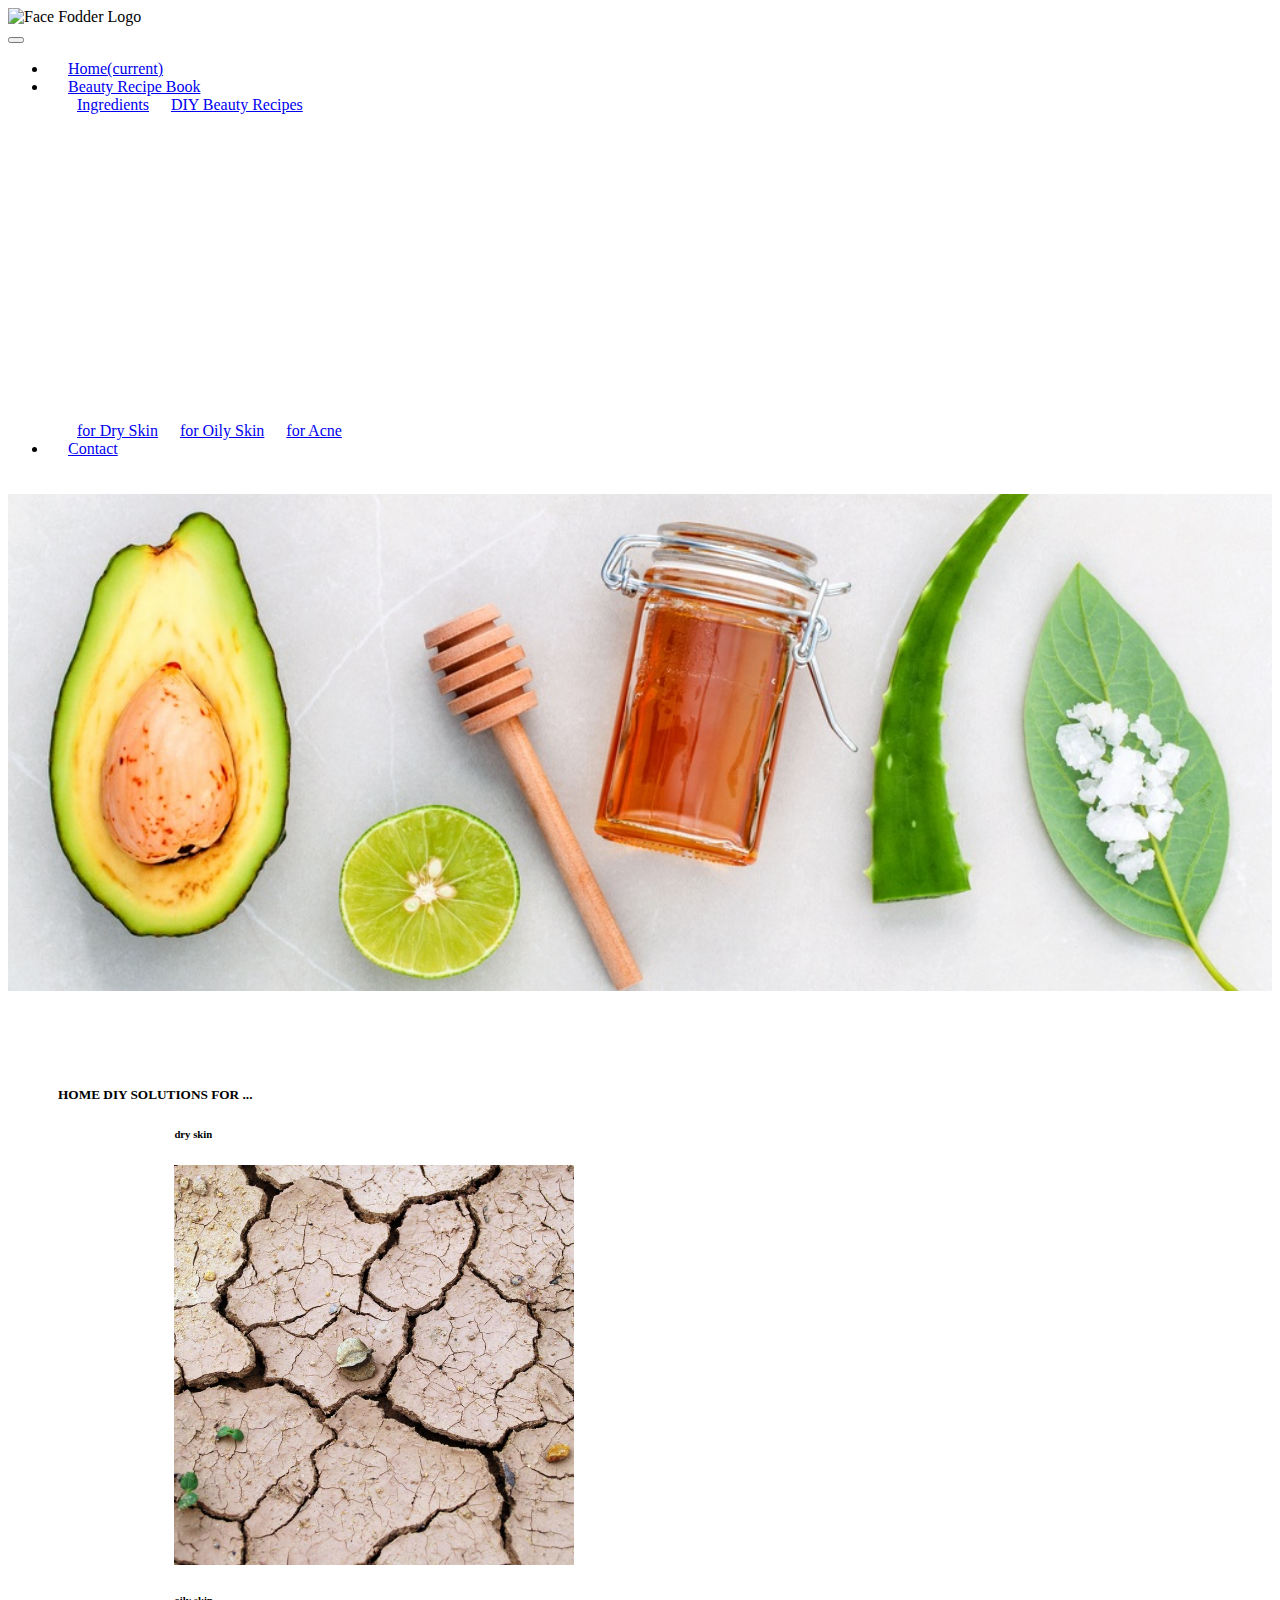
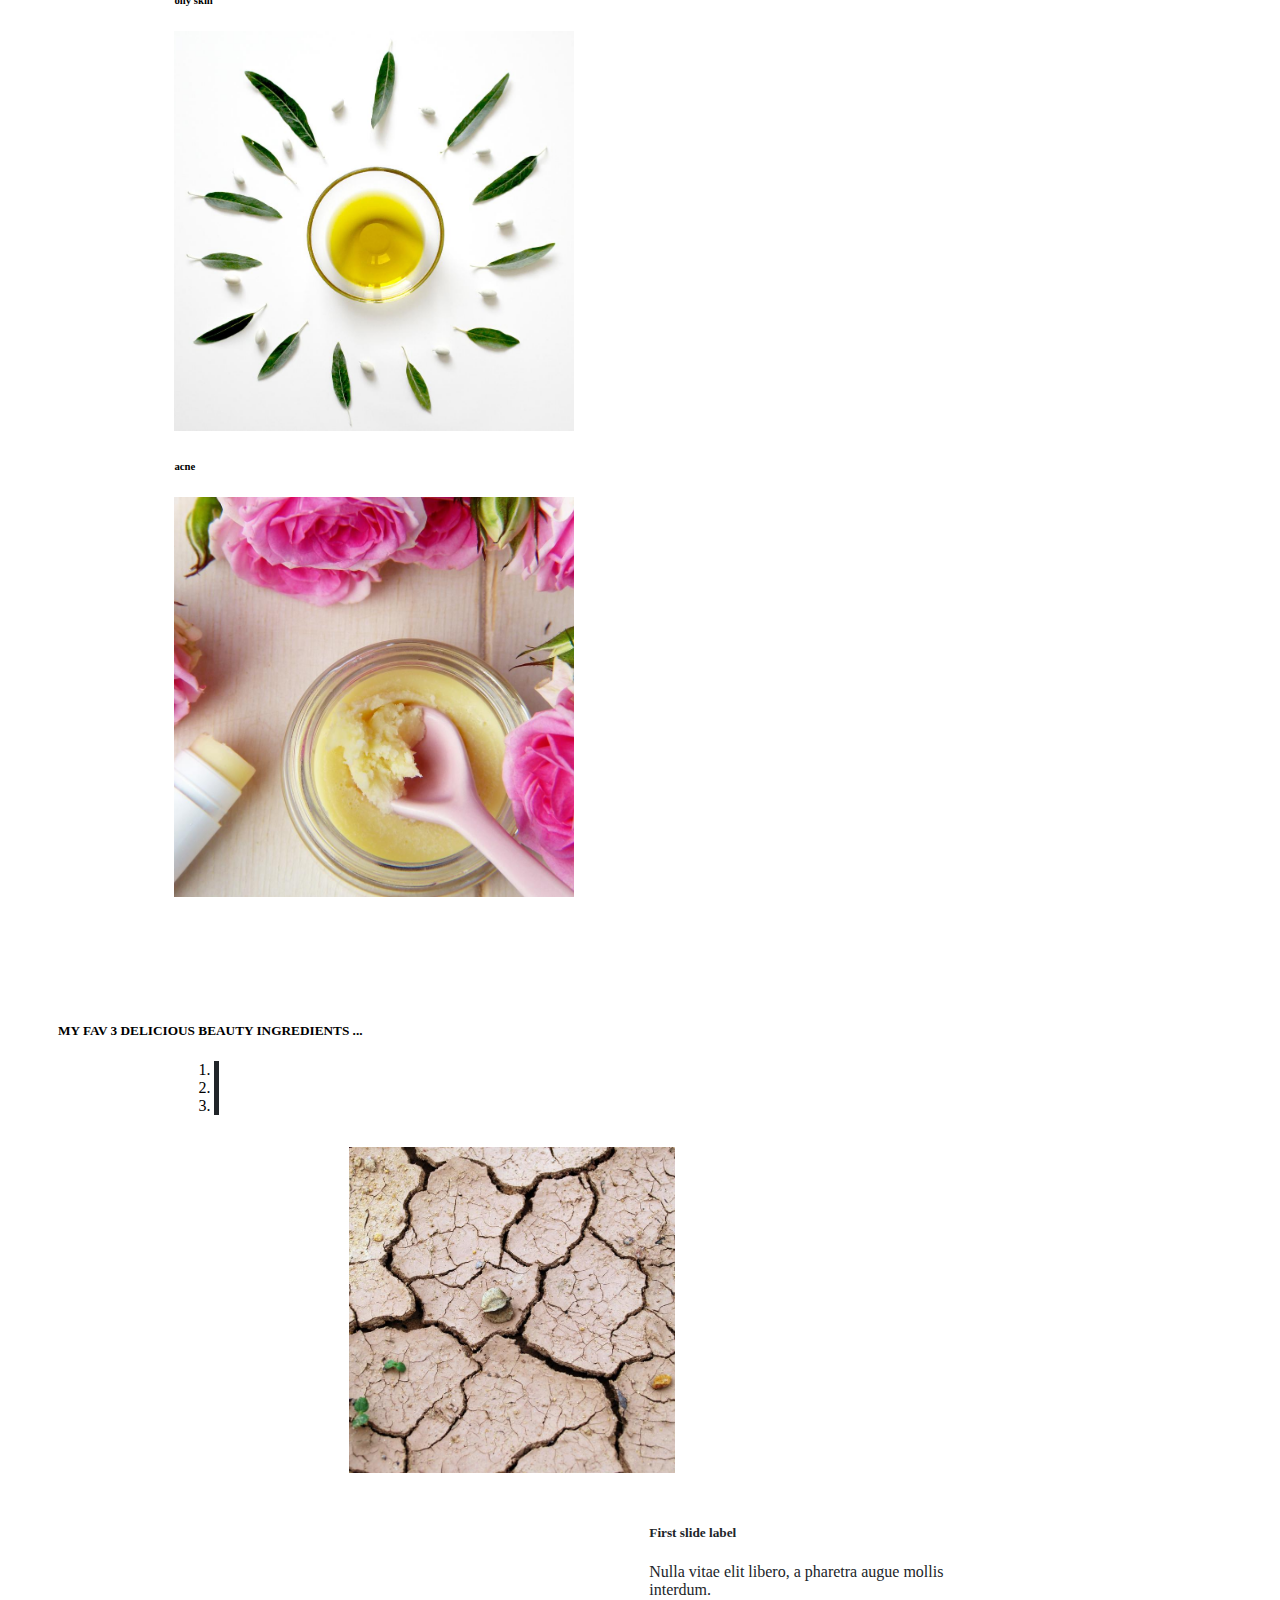
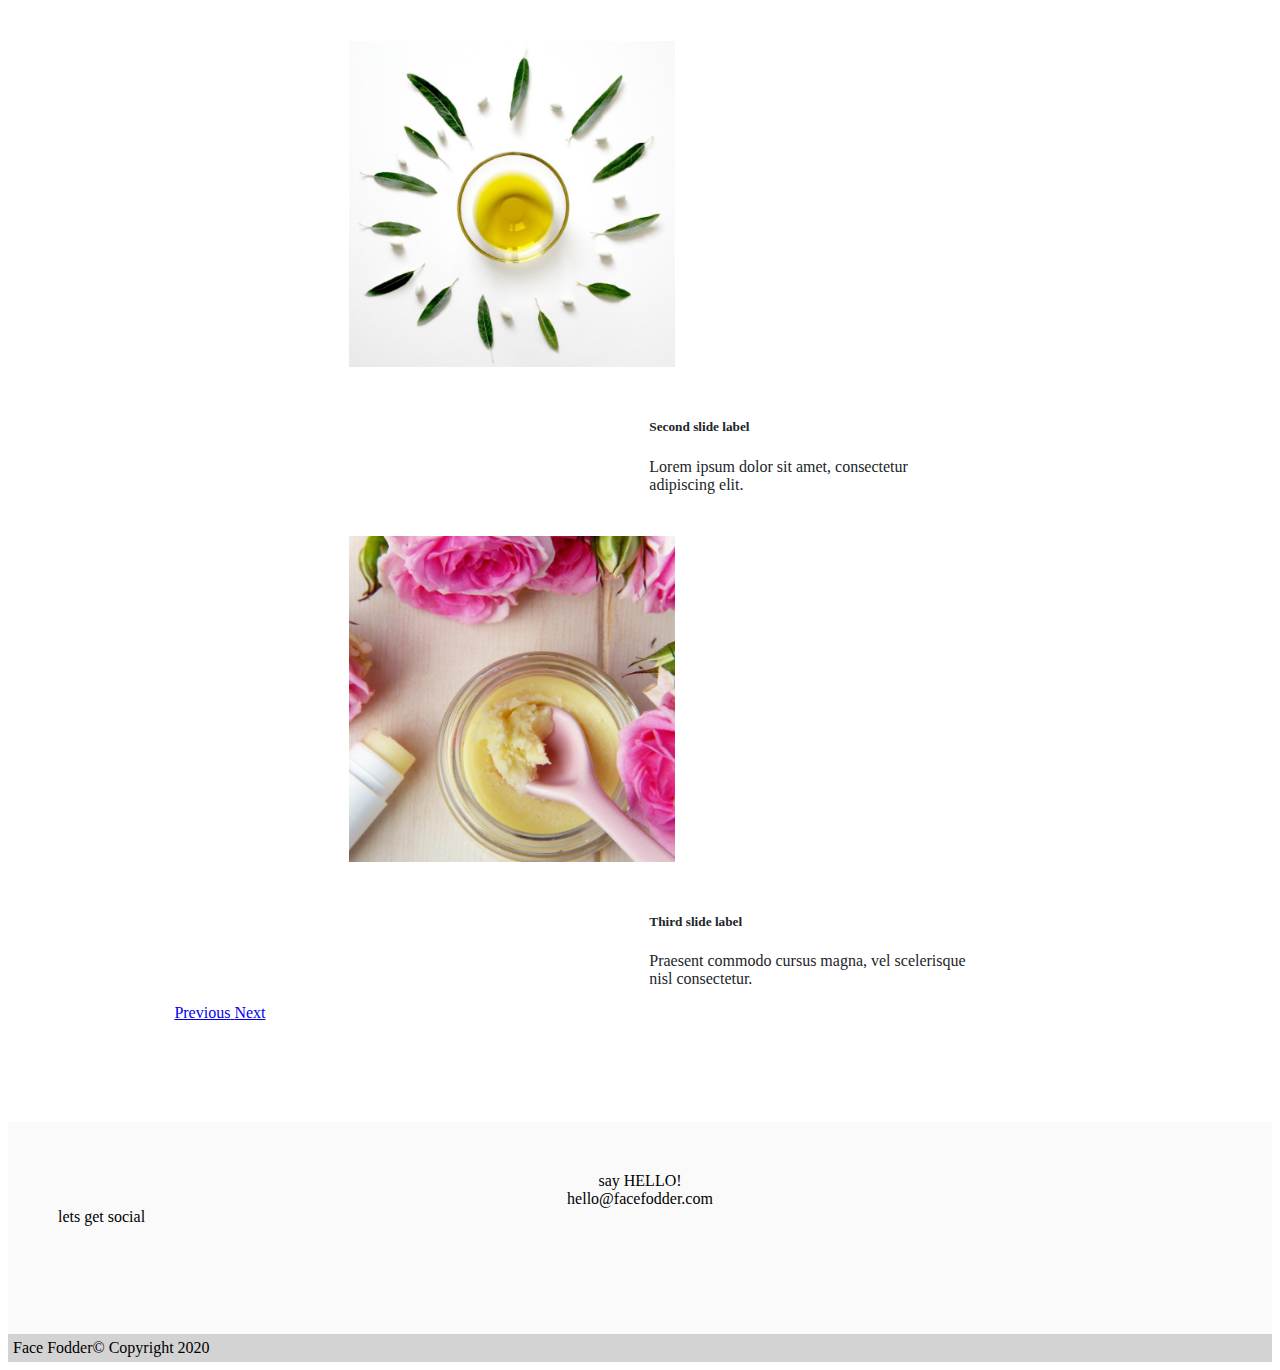
==== index.html @ d67a02cd "fix: Layout of footer." ====
<!DOCTYPE html>
<html lang="en">

<head>
	<meta charset="UTF-8" />
	<meta name="viewport" content="width=device-width, initial-scale=1.0" />
	<link rel="stylesheet" href="https://stackpath.bootstrapcdn.com/bootstrap/4.5.0/css/bootstrap.min.css"
		integrity="sha384-9aIt2nRpC12Uk9gS9baDl411NQApFmC26EwAOH8WgZl5MYYxFfc+NcPb1dKGj7Sk" crossorigin="anonymous" />
	<script src="https://code.jquery.com/jquery-3.5.1.slim.min.js"
		integrity="sha384-DfXdz2htPH0lsSSs5nCTpuj/zy4C+OGpamoFVy38MVBnE+IbbVYUew+OrCXaRkfj" crossorigin="anonymous">
	</script>
	<script src="https://cdn.jsdelivr.net/npm/popper.js@1.16.1/dist/umd/popper.min.js"
		integrity="sha384-9/reFTGAW83EW2RDu2S0VKaIzap3H66lZH81PoYlFhbGU+6BZp6G7niu735Sk7lN" crossorigin="anonymous">
	</script>
	<script src="https://stackpath.bootstrapcdn.com/bootstrap/4.5.2/js/bootstrap.min.js"
		integrity="sha384-B4gt1jrGC7Jh4AgTPSdUtOBvfO8shuf57BaghqFfPlYxofvL8/KUEfYiJOMMV+rV" crossorigin="anonymous">
	</script>
	<script src="https://kit.fontawesome.com/865efbed95.js" crossorigin="anonymous"></script>
	<link rel="stylesheet" href="assets/css/style.css" />
	<title>Face Fodder</title>
</head>

<body>
	<header class="container-fluid">
		<div class="logo-container">
			<img
          src="assets/img/facefodderlogo.png"
          href="#"
          class="rounded mx-auto d-block logo-img"
          alt="Face Fodder Logo"
        />
      </div>
			<nav class="navbar navbar-expand-md sticky-top navbar-light">
				<button
          class="navbar-toggler"
          type="button"
          data-toggle="collapse"
          data-target="#navbarSupportedContent"
          aria-controls="navbarSupportedContent"
          aria-expanded="false"
          aria-label="Toggle navigation"
        >
          <span class="navbar-toggler-icon"></span>
        </button>
				<div class="collapse navbar-collapse justify-content-center" id="navbarSupportedContent">
					<ul class="navbar-nav">
						<li class="nav-item active">
							<a class="nav-link" href="#">Home<span class="sr-only">(current)</span></a>
						</li>
						<li class="nav-item dropdown">
							<a class="nav-link dropdown-toggle" href="#" id="navbarDropdown" role="button"
								data-toggle="dropdown" aria-haspopup="true" aria-expanded="false">Beauty Recipe Book </a>
							<div class="dropdown-menu dropright" aria-labelledby="navbarDropdown">
								<a class="dropdown-item" href="#">Ingredients</a>
								<a class="dropdown-item dropdown-toggle" href="#" id="navbarDropdownL2" role="button"
									data-toggle="dropdown" aria-haspopup="true" aria-expanded="false">DIY Beauty Recipes </a>
								<div class="dropdown-menu dropdownl2" aria-labelledby="navbarDropdown">
									<a class="dropdown-item" href="#">for Dry Skin</a>
									<a class="dropdown-item" href="#">for Oily Skin</a>
									<a class="dropdown-item" href="#">for Acne</a>
								</div>
							</div>
						</li>
						<li class="nav-item">
							<a class="nav-link" href="#">Contact</a>
						</li>
					</ul>
				</div>
			</nav>
	</header>
	<section class="container-fluid hero-image-container">
        <img src="assets/img/Alternative-skin-care-and-scrub-fresh-avocado-leaves-sea-salt-oils-lime-and-honey-on-marble-background.png" class="img-fluid" alt="Alternative skin care and scrub fresh avocado leaves sea salt oils lime and honey on marble background">
    </section>
    <section class="container-fluid home-diy-container">
        <h5 class="text-center">HOME DIY SOLUTIONS FOR ...</h5>
        <div class="container-fluid home-diy-solution-images row">
            <div class="col-md-4 text-center">
                <h6>dry skin</h6>
                <img src="assets/img/dry-skin.png" class="img-fluid" alt="dry skin">
            </div>
            <div class="col-md-4 text-center">
                <h6>oily skin</h6>
                <img src="assets/img/oily-skin.png" class="img-fluid" alt="oily skin">
            </div>
            <div class="col-md-4 text-center">
                <h6>acne</h6>
                <img src="assets/img/acne-skin.png" class="img-fluid" alt="acne">
            </div>
        </div>
    </section>
    <section class="container-fluid carousel-container">
        <h5 class="text-center">MY FAV 3 DELICIOUS BEAUTY INGREDIENTS ...</h5>
		<div id="carouselExampleCaptions" class="carousel carousel-content-container slide" data-ride="carousel">
			<ol class="carousel-indicators">
				<li data-target="#carouselExampleCaptions" data-slide-to="0" class="active"></li>
				<li data-target="#carouselExampleCaptions" data-slide-to="1"></li>
				<li data-target="#carouselExampleCaptions" data-slide-to="2"></li>
			</ol>
			<div class="carousel-inner">
				<div class="carousel-item active">
					<img src="assets/img/dry-skin.png" class="carousel-image d-block" alt="...">
					<div class="carousel-caption d-none d-md-block">
						<h5>First slide label</h5>
						<p>Nulla vitae elit libero, a pharetra augue mollis interdum.</p>
					</div>
				</div>
				<div class="carousel-item">
					<img src="assets/img/oily-skin.png" class="carousel-image d-block" alt="...">
					<div class="carousel-caption d-none d-md-block">
						<h5>Second slide label</h5>
						<p>Lorem ipsum dolor sit amet, consectetur adipiscing elit.</p>
					</div>
				</div>
				<div class="carousel-item">
					<img src="assets/img/acne-skin.png" class="carousel-image d-block" alt="...">
					<div class="carousel-caption d-none d-md-block">
						<h5>Third slide label</h5>
						<p>Praesent commodo cursus magna, vel scelerisque nisl consectetur.</p>
					</div>
				</div>
			</div>
			<a class="carousel-control-prev" href="#carouselExampleCaptions" role="button" data-slide="prev">
				<span class="carousel-control-prev-icon" aria-hidden="true"></span>
				<span class="sr-only">Previous</span>
			</a>
			<a class="carousel-control-next" href="#carouselExampleCaptions" role="button" data-slide="next">
				<span class="carousel-control-next-icon" aria-hidden="true"></span>
				<span class="sr-only">Next</span>
			</a>
		</div>
    </section>
    <section class="container-fluid sub-footer-container d-flex justify-content-around">
    	<div class="container-fluid row text-center">
        	<div class="col-sm-6 justify-content-around" id="footer-email">
				<h7>say HELLO!</h7>
				<h7>hello@facefodder.com</h7>
			</div>
			<div class="col-sm-6 d-flex justify-content-around text-center">
				<div class="container row">
					<div class="col-12">
						<h7>lets get social</h7>
					</div>
					<div class="col-12">
						<span><i class="fab fa-facebook-square"></i></span>
						<span><i class="fab fa-instagram-square"></i></span>
						<span><i class="fab fa-youtube-square"></i></span>
						<span><i class="fab fa-twitter-square"></i></span>
					</div>
				</div>
			</div>
        </div>
    </section>
	<footer class="container-fluid d-flex justify-content-around">
		<div class="container-fluid text-center">		
				<h7>Face Fodder© Copyright 2020</h7>
		</div>
	</footer>
</body>
</html>
---- assets/css/style.css ----
/* --------------------------------- Reusable styling */


/* --------------------------------- Nav styling */
.logo-img {
  width: 200px;
  height: 200px;
}

.nav-item {
  padding: 0 20px;
}

.dropdown-menu {
  border: 0;
}

.dropdown-item {
  padding: 9px 9px;
}

.dropdownl2 {
  margin-top: 26% !important;
}

@media (max-width: 767px) {
  .logo-container {
    float: right;
    margin-right: 33%;
  }

  .navbar-light .navbar-toggler {
    border: 0;
    margin-top: 150px;
  }

  .navbar-nav .dropdown-menu {
    position: absolute;
  }
}

@media (max-width: 576px) {
  .logo-container {
    float: right;
    margin-right: 20%;
  }
}

/* --------------------------------- Hero image section styling */

.img-fluid {
    width: 100%;
}

.hero-image-container {
    padding-top: 20px;
    padding-bottom: 20px;
}

@media (max-width: 576px) {
    .home-diy-solution-images {
        margin-left: 0!important;
        margin-right: 0!important;
    }
}

/* --------------------------------- Home DIY solution section styling */

.home-diy-container {
    padding: 50px;
}

.home-diy-solution-images {
    width: fit-content;
    margin-left: 10%;
    margin-right: 10%;
}

/* --------------------------------- Carousel section styling */

.carousel-container {
    padding: 50px;
}

.carousel-content-container {
    width: 80%;
    margin-left: 10%;
}

.carousel-inner {
    width: 70%;
    margin-left: 16%;
}

.carousel-control-prev-icon {
    background-image: url("data:image/svg+xml,%3csvg xmlns='http://www.w3.org/2000/svg' fill='%23212529' width='8' height='8' viewBox='0 0 8 8'%3e%3cpath d='M5.25 0l-4 4 4 4 1.5-1.5L4.25 4l2.5-2.5L5.25 0z'/%3e%3c/svg%3e");
}

.carousel-control-next-icon {
    background-image: url("data:image/svg+xml,%3csvg xmlns='http://www.w3.org/2000/svg' fill='%23212529' width='8' height='8' viewBox='0 0 8 8'%3e%3cpath d='M2.75 0l-1.5 1.5L3.75 4l-2.5 2.5L2.75 8l4-4-4-4z'/%3e%3c/svg%3e");
}

.carousel-indicators {
    margin-bottom: 6px;
}

.carousel-indicators li {
    width: 5px;
}

.carousel-image {
    padding: 4%;
    width: 50%;
}

.carousel-caption {
    color: #212529;
    left: auto;
    margin-left: 50%;
    right: 5%;
    text-align: left;
    top: 20%;
}

.carousel-indicators li {
    background-color: #212529;
}

@media (max-width: 767px) {

    .carousel-content-container {
        width: 90%;
        margin-left: 4%;
    }

    .carousel-indicators {
        margin-bottom: 3px;
    }

    .carousel-indicators li {
        border: 0;
    }

    .carousel-caption {
        display: none;
    }

    .carousel-image {
        width: 100%!important;
        padding: 5%!important;
    }

}

/* --------------------------------- Sub footer styling */

.sub-footer-container {
        background: #fafafa;
        padding: 50px;
        margin-top: 50px;
}

#footer-email {
  display: grid;
  text-align: center;
}

.fab {
    font-size: 50px;
    margin: 3px;
    }

/* --------------------------------- Footer styling */

footer {
    background: lightgray;
    padding: 5px;
}
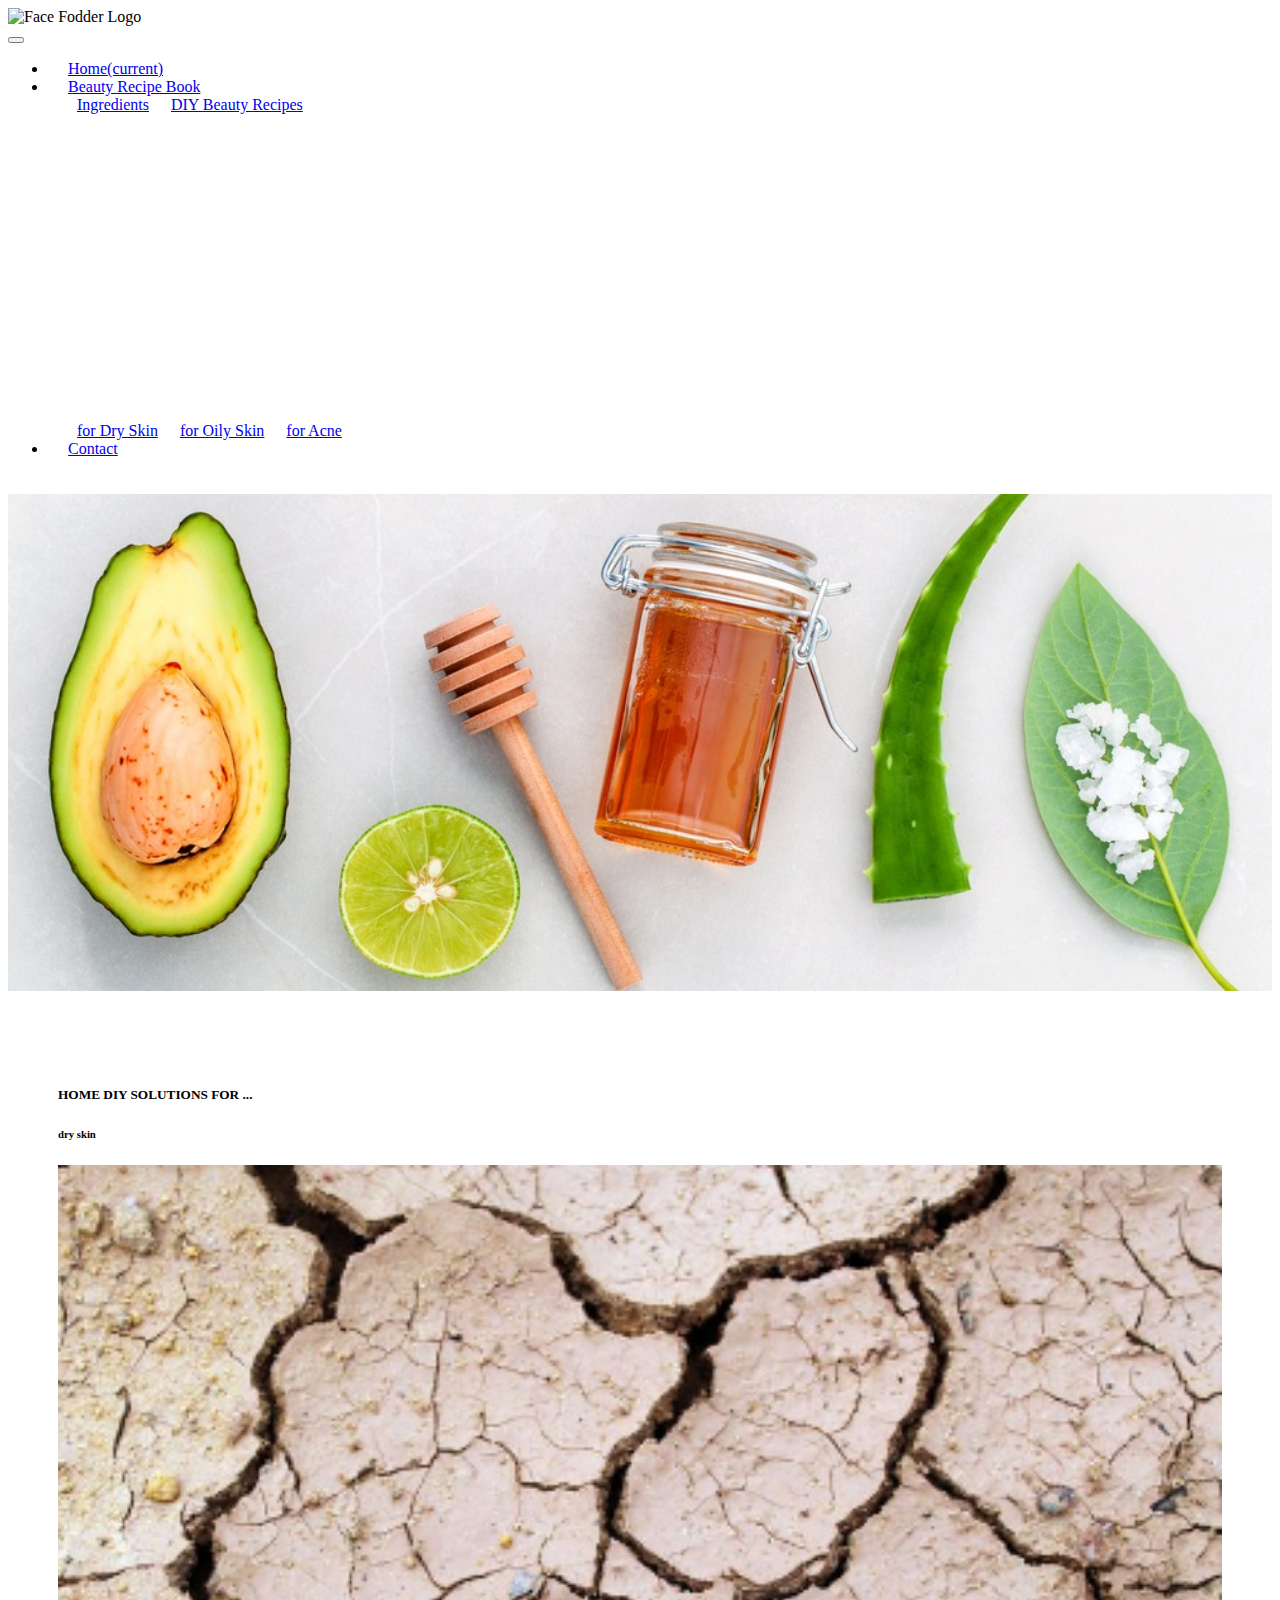
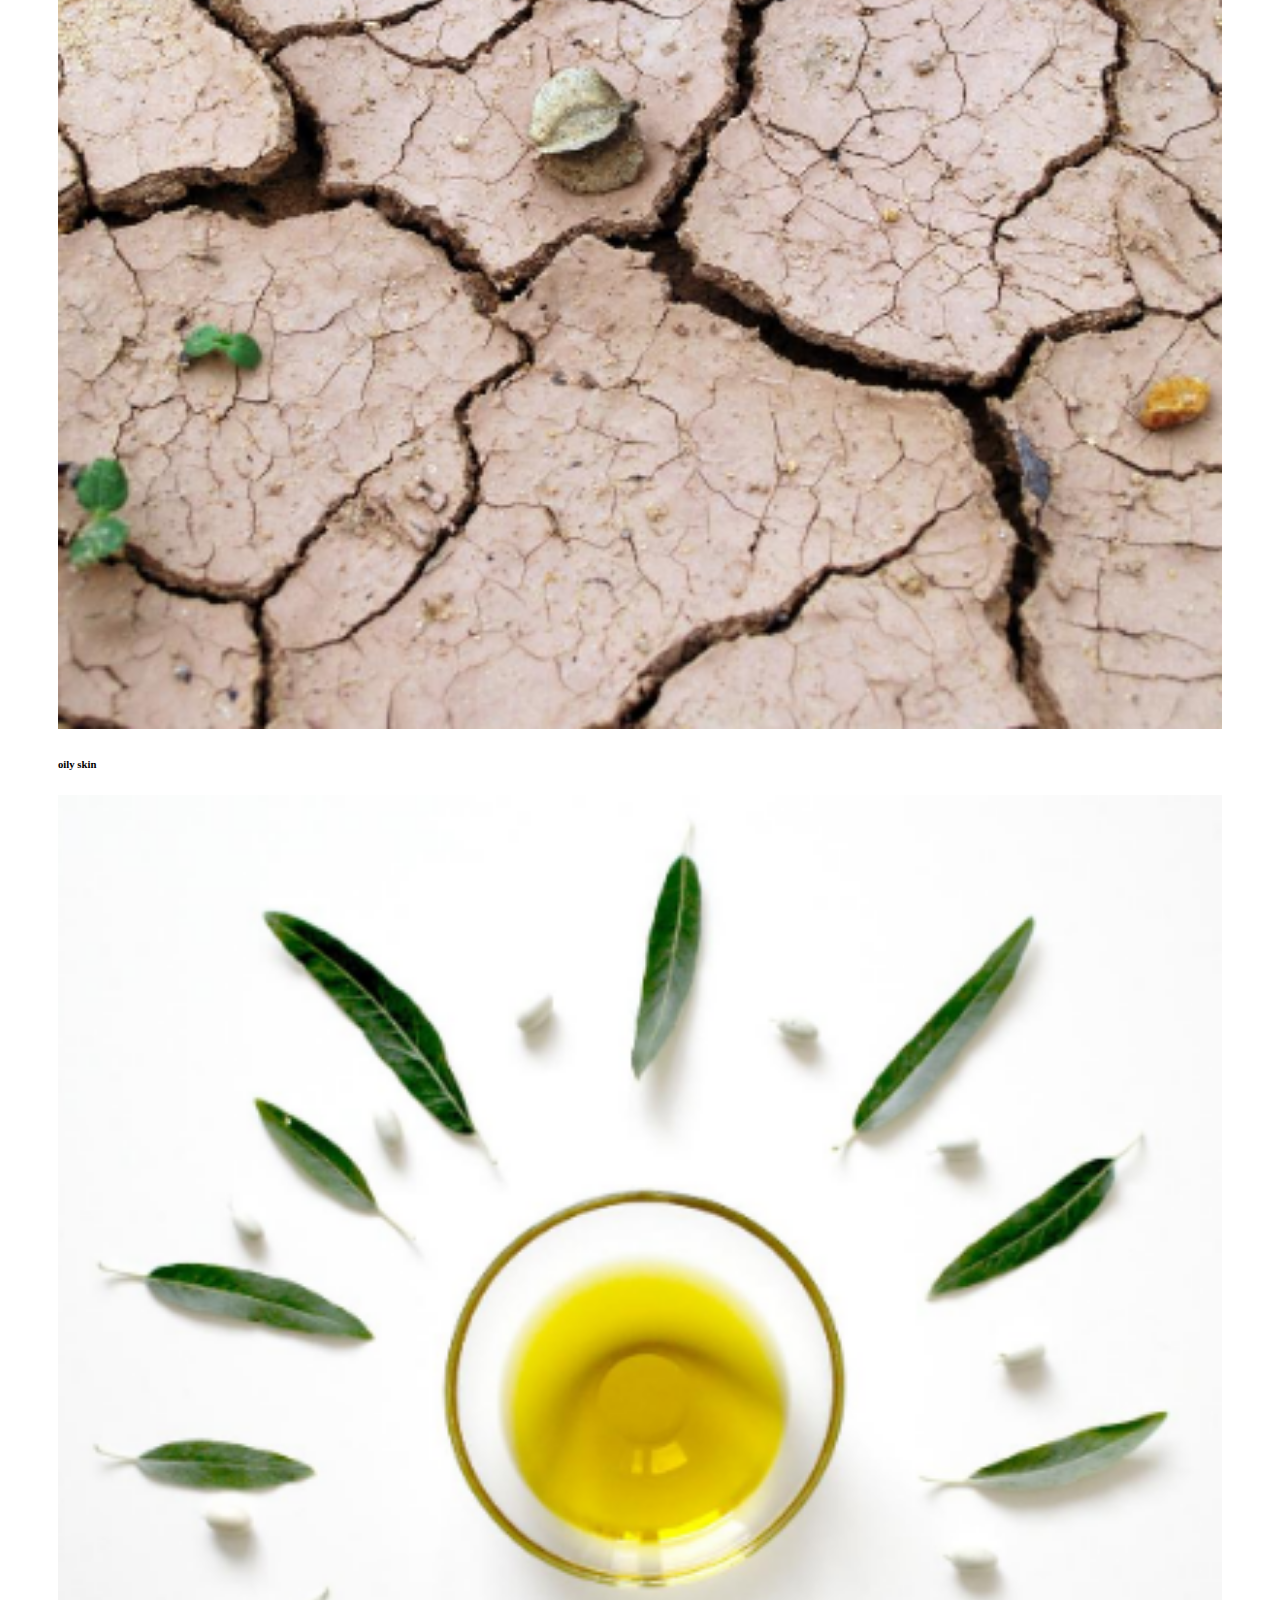
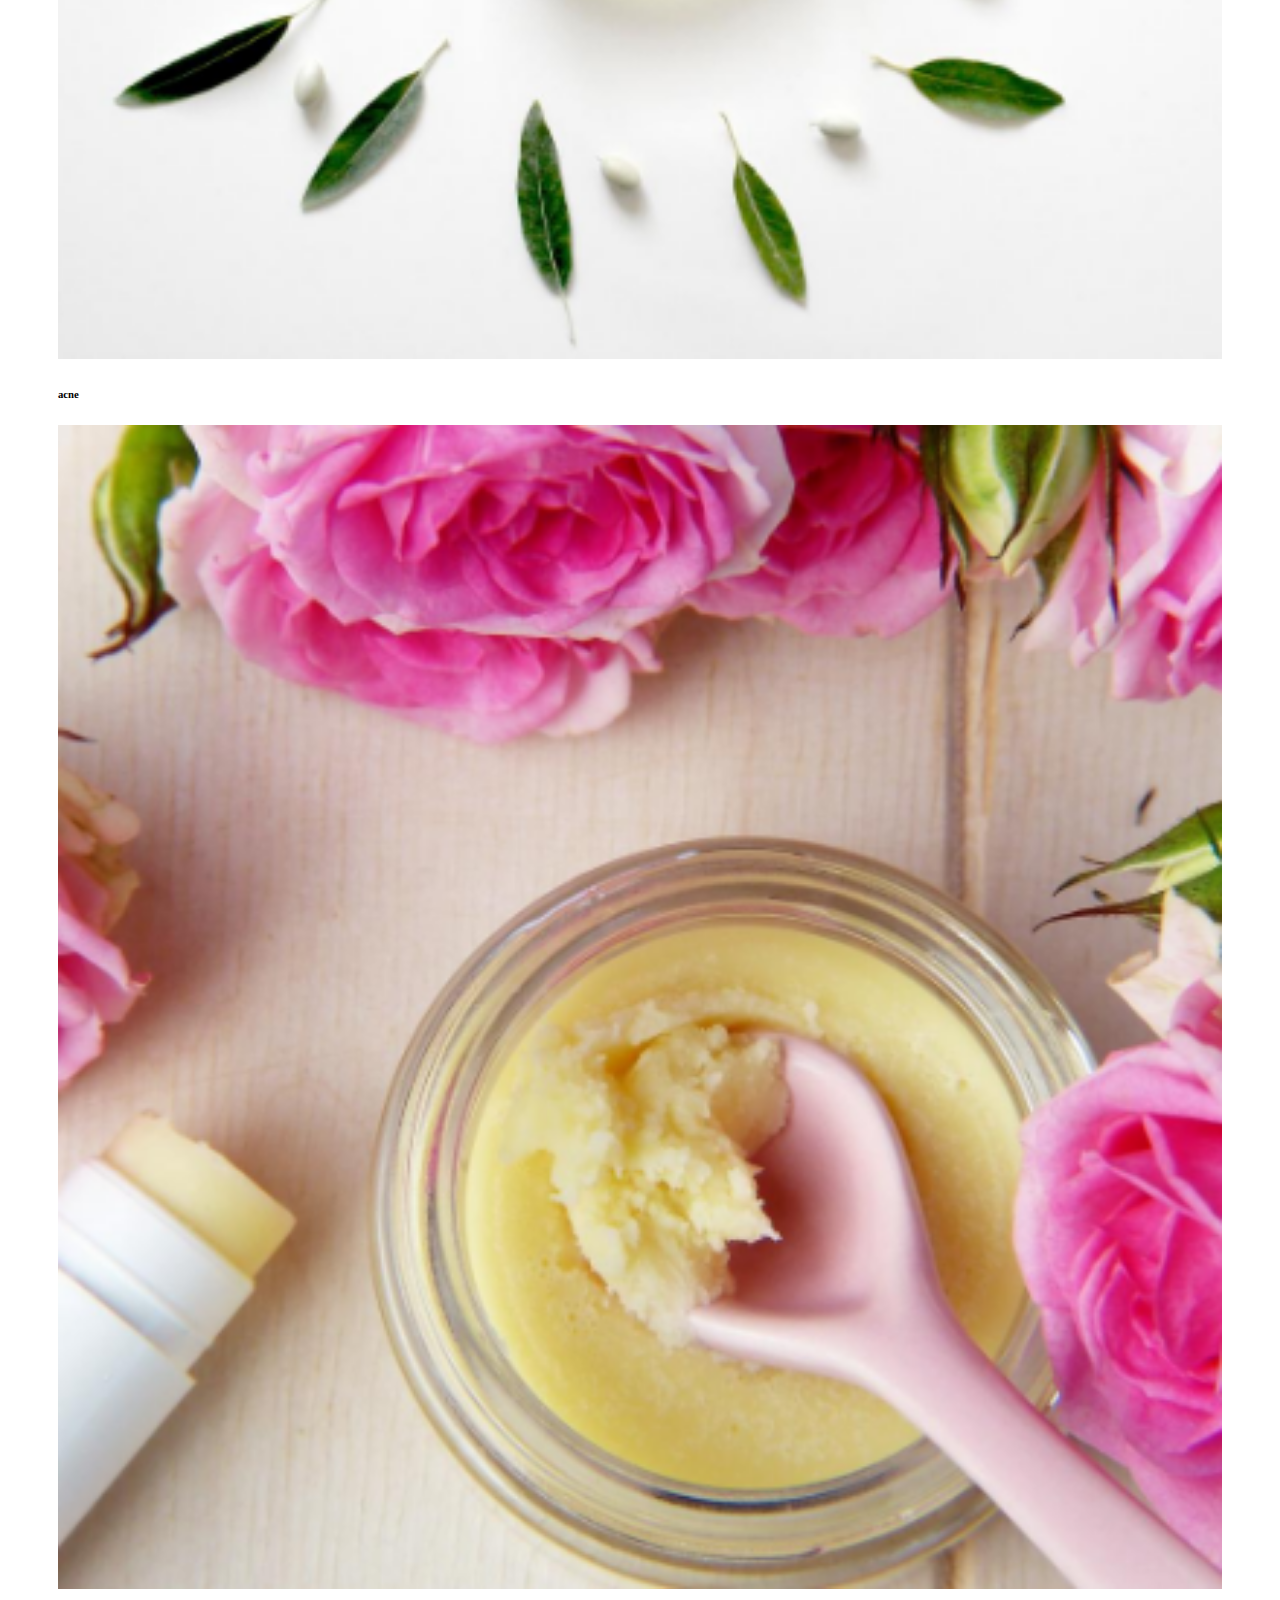
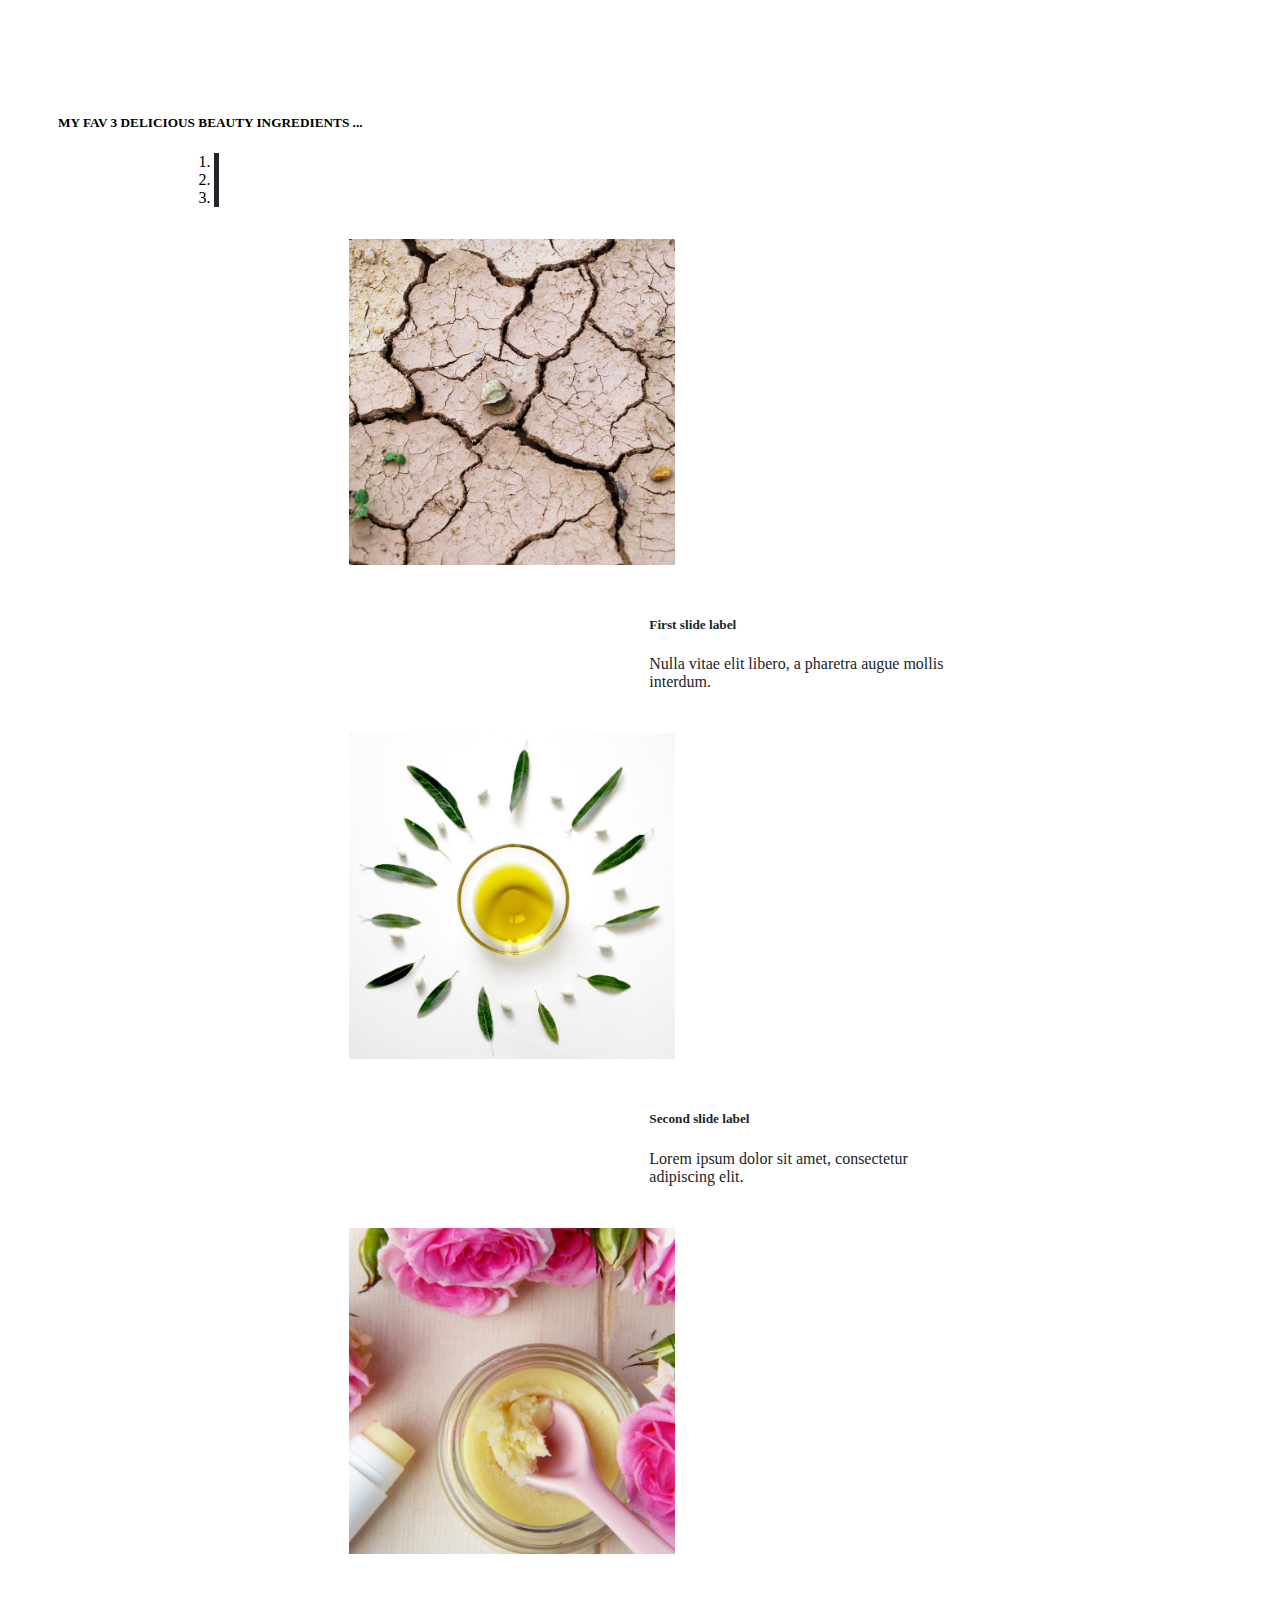
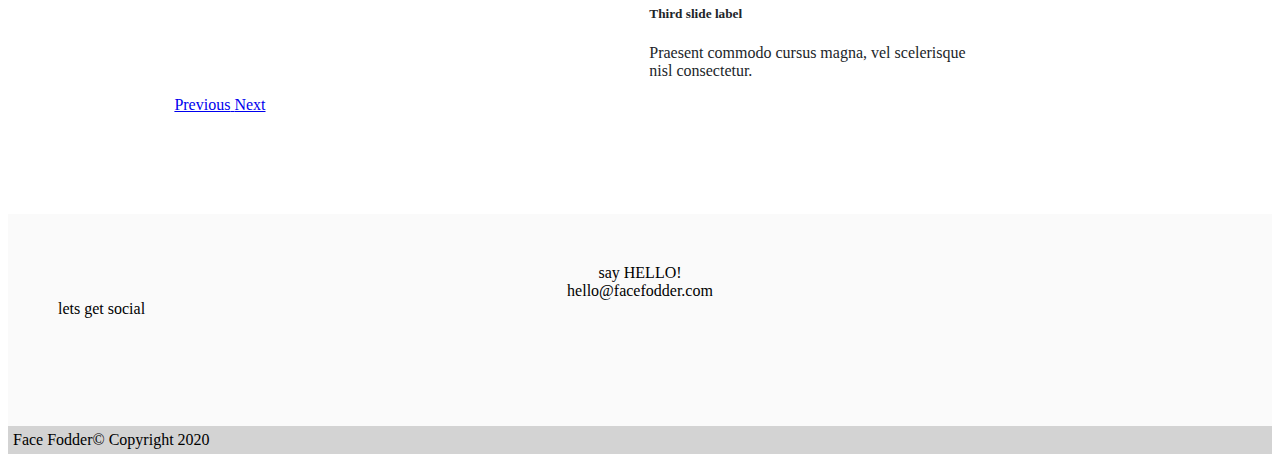
==== commit 462b8480: "add: Form to contact.html page and update contact page links in menu." ====
--- a/index.html
+++ b/index.html
@@ -23,46 +23,36 @@
 <body>
 	<header class="container-fluid">
 		<div class="logo-container">
-			<img
-          src="assets/img/facefodderlogo.png"
-          href="#"
-          class="rounded mx-auto d-block logo-img"
-          alt="Face Fodder Logo"
-        />
-      </div>
+			<img src="assets/img/facefodderlogo.png" href="#" class="rounded mx-auto d-block logo-img"
+	                alt="Face Fodder Logo" />
+	      </div>
 			<nav class="navbar navbar-expand-md sticky-top navbar-light">
-				<button
-          class="navbar-toggler"
-          type="button"
-          data-toggle="collapse"
-          data-target="#navbarSupportedContent"
-          aria-controls="navbarSupportedContent"
-          aria-expanded="false"
-          aria-label="Toggle navigation"
-        >
-          <span class="navbar-toggler-icon"></span>
-        </button>
+				<button class="navbar-toggler" type="button" data-toggle="collapse" data-target="#navbarSupportedContent"
+	                    aria-controls="navbarSupportedContent" aria-expanded="false" aria-label="Toggle navigation" >
+	                <span class="navbar-toggler-icon"></span>
+	                </button>
 				<div class="collapse navbar-collapse justify-content-center" id="navbarSupportedContent">
 					<ul class="navbar-nav">
 						<li class="nav-item active">
-							<a class="nav-link" href="#">Home<span class="sr-only">(current)</span></a>
+							<a class="nav-link" href="index.html">Home<span class="sr-only">(current)</span></a>
 						</li>
 						<li class="nav-item dropdown">
 							<a class="nav-link dropdown-toggle" href="#" id="navbarDropdown" role="button"
 								data-toggle="dropdown" aria-haspopup="true" aria-expanded="false">Beauty Recipe Book </a>
 							<div class="dropdown-menu dropright" aria-labelledby="navbarDropdown">
-								<a class="dropdown-item" href="#">Ingredients</a>
+								<a class="dropdown-item" href="ingredients.html">Ingredients</a>
 								<a class="dropdown-item dropdown-toggle" href="#" id="navbarDropdownL2" role="button"
-									data-toggle="dropdown" aria-haspopup="true" aria-expanded="false">DIY Beauty Recipes </a>
+									data-toggle="dropdown" aria-haspopup="true" aria-expanded="false">DIY Beauty Recipes
+								</a>
 								<div class="dropdown-menu dropdownl2" aria-labelledby="navbarDropdown">
-									<a class="dropdown-item" href="#">for Dry Skin</a>
-									<a class="dropdown-item" href="#">for Oily Skin</a>
-									<a class="dropdown-item" href="#">for Acne</a>
+									<a class="dropdown-item" href="dryskin.html">for Dry Skin</a>
+									<a class="dropdown-item" href="oilyskin.html">for Oily Skin</a>
+									<a class="dropdown-item" href="acne.html">for Acne</a>
 								</div>
 							</div>
 						</li>
 						<li class="nav-item">
-							<a class="nav-link" href="#">Contact</a>
+							<a class="nav-link" href="contact.html">Contact</a>
 						</li>
 					</ul>
 				</div>
@@ -73,7 +63,7 @@
     </section>
     <section class="container-fluid home-diy-container">
         <h5 class="text-center">HOME DIY SOLUTIONS FOR ...</h5>
-        <div class="container-fluid home-diy-solution-images row">
+        <div class="container-fluid row">
             <div class="col-md-4 text-center">
                 <h6>dry skin</h6>
                 <img src="assets/img/dry-skin.png" class="img-fluid" alt="dry skin">
@@ -130,7 +120,7 @@
 		</div>
     </section>
     <section class="container-fluid sub-footer-container d-flex justify-content-around">
-    	<div class="container-fluid row text-center">
+    	<div class="container row text-center">
         	<div class="col-sm-6 justify-content-around" id="footer-email">
 				<h7>say HELLO!</h7>
 				<h7>hello@facefodder.com</h7>
--- a/assets/css/style.css
+++ b/assets/css/style.css
@@ -1,5 +1,8 @@
 /* --------------------------------- Reusable styling */
 
+.bg-lightgrey {
+    background-color: #fafafa;
+}
 
 /* --------------------------------- Nav styling */
 .logo-img {
@@ -74,6 +77,47 @@
     width: fit-content;
     margin-left: 10%;
     margin-right: 10%;
+}
+
+/* --------------------------------- Ingredients section styling */
+
+.ingredients-container {
+    padding: 50px 0;
+}
+
+.card {
+    padding: 5%;
+    border: 0;
+}
+
+.card-img {
+    border-radius: 50%;
+    padding-right: 40px;
+}
+
+.card-item-text {
+    padding-top: 10%;
+    padding-right: 40px;
+}
+
+@media (max-width: 767px) {
+    .card-item-text {
+        text-align: left!important;
+    }
+}
+
+/* --------------------------------- Recipe section styling */
+
+.recipe-container {
+    padding: 50px;
+}
+
+.recipe-heading-container {
+    margin-bottom: 50px;
+}
+
+.recipe-ingredients-list {
+    padding-left: 10%;
 }
 
 /* --------------------------------- Carousel section styling */
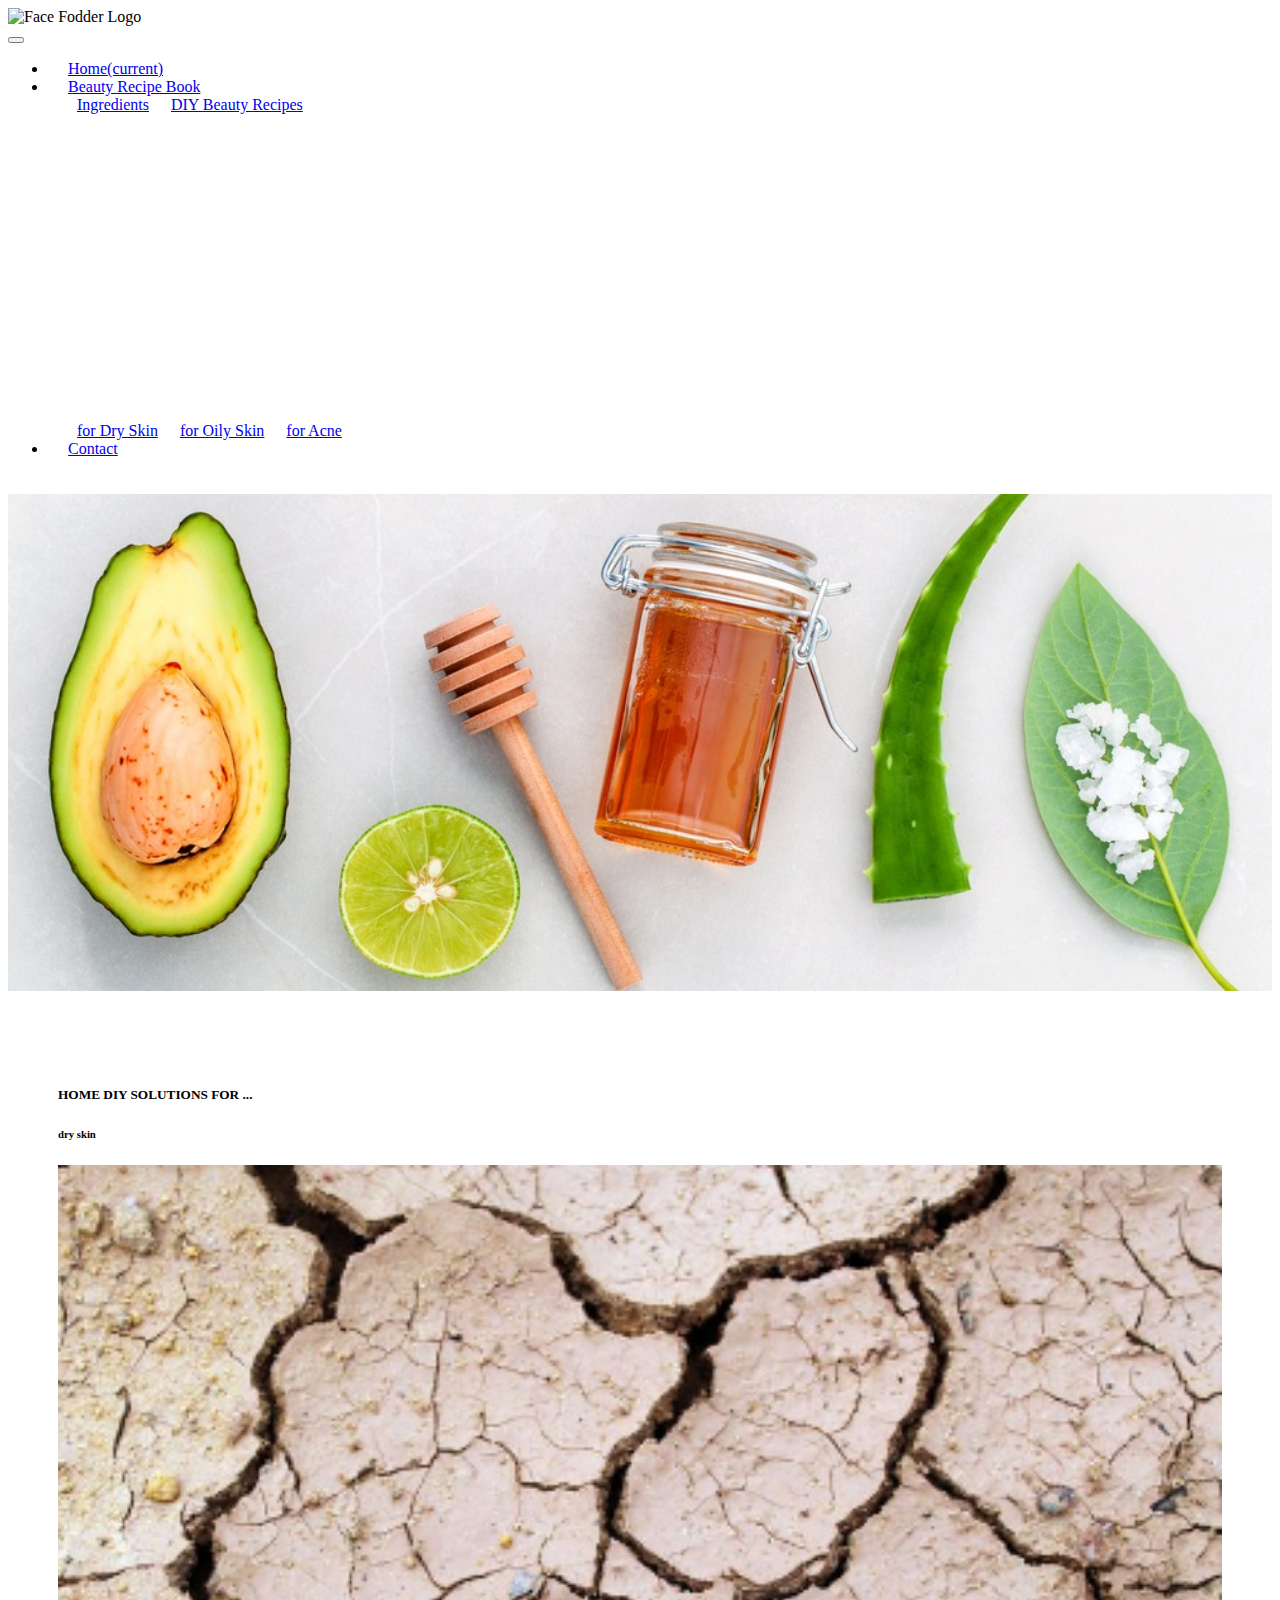
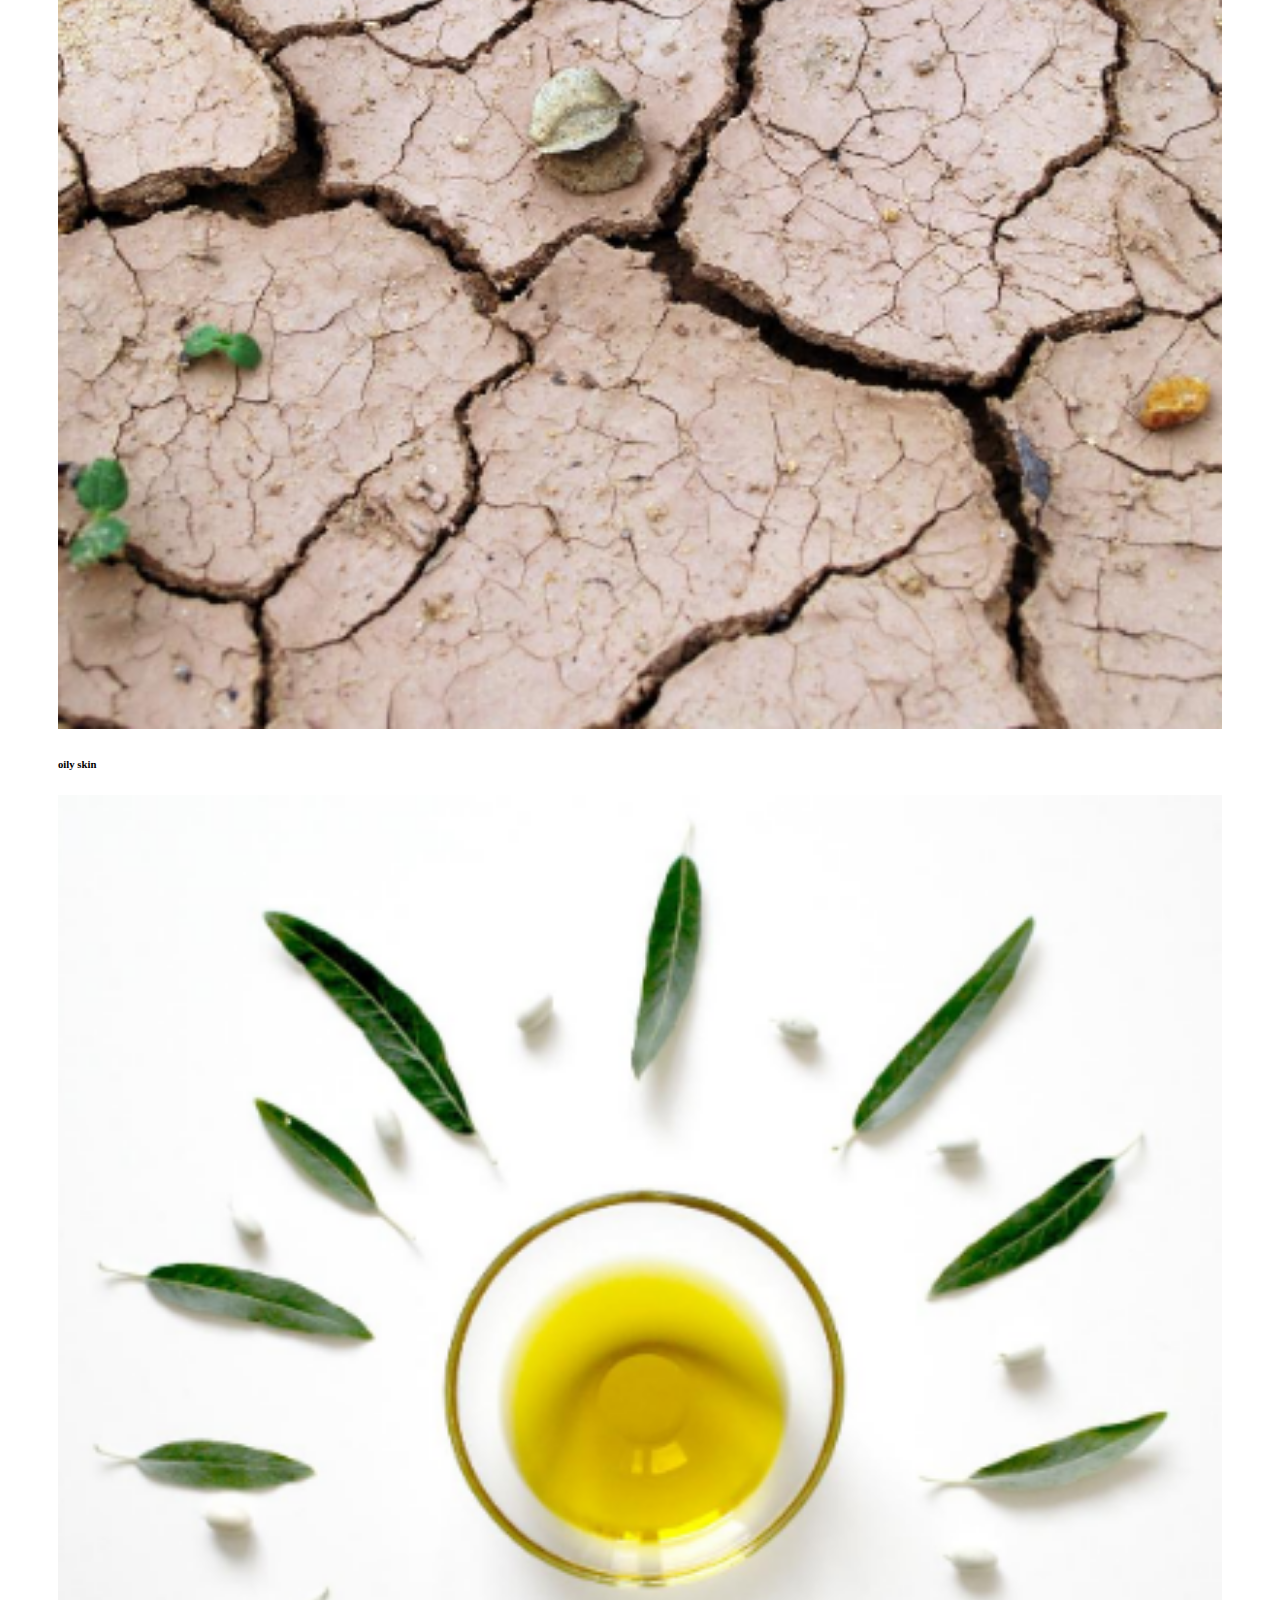
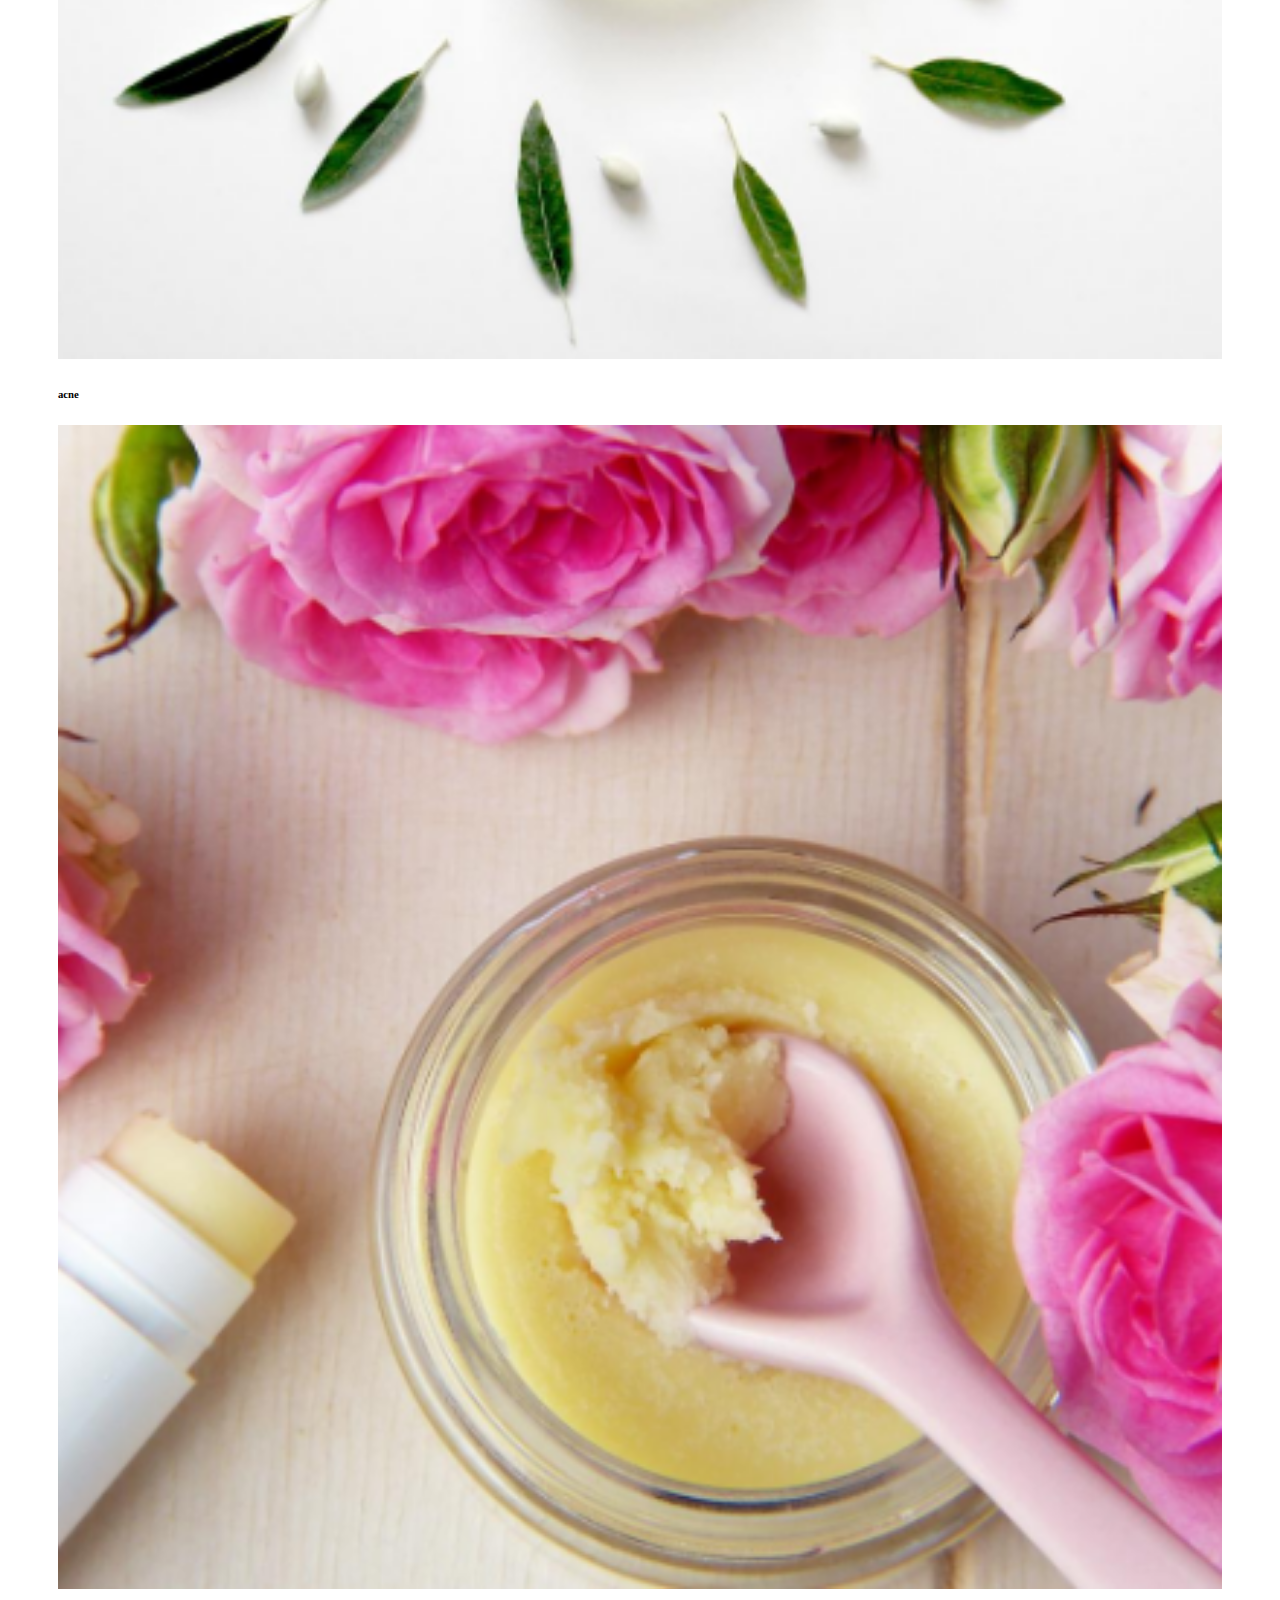
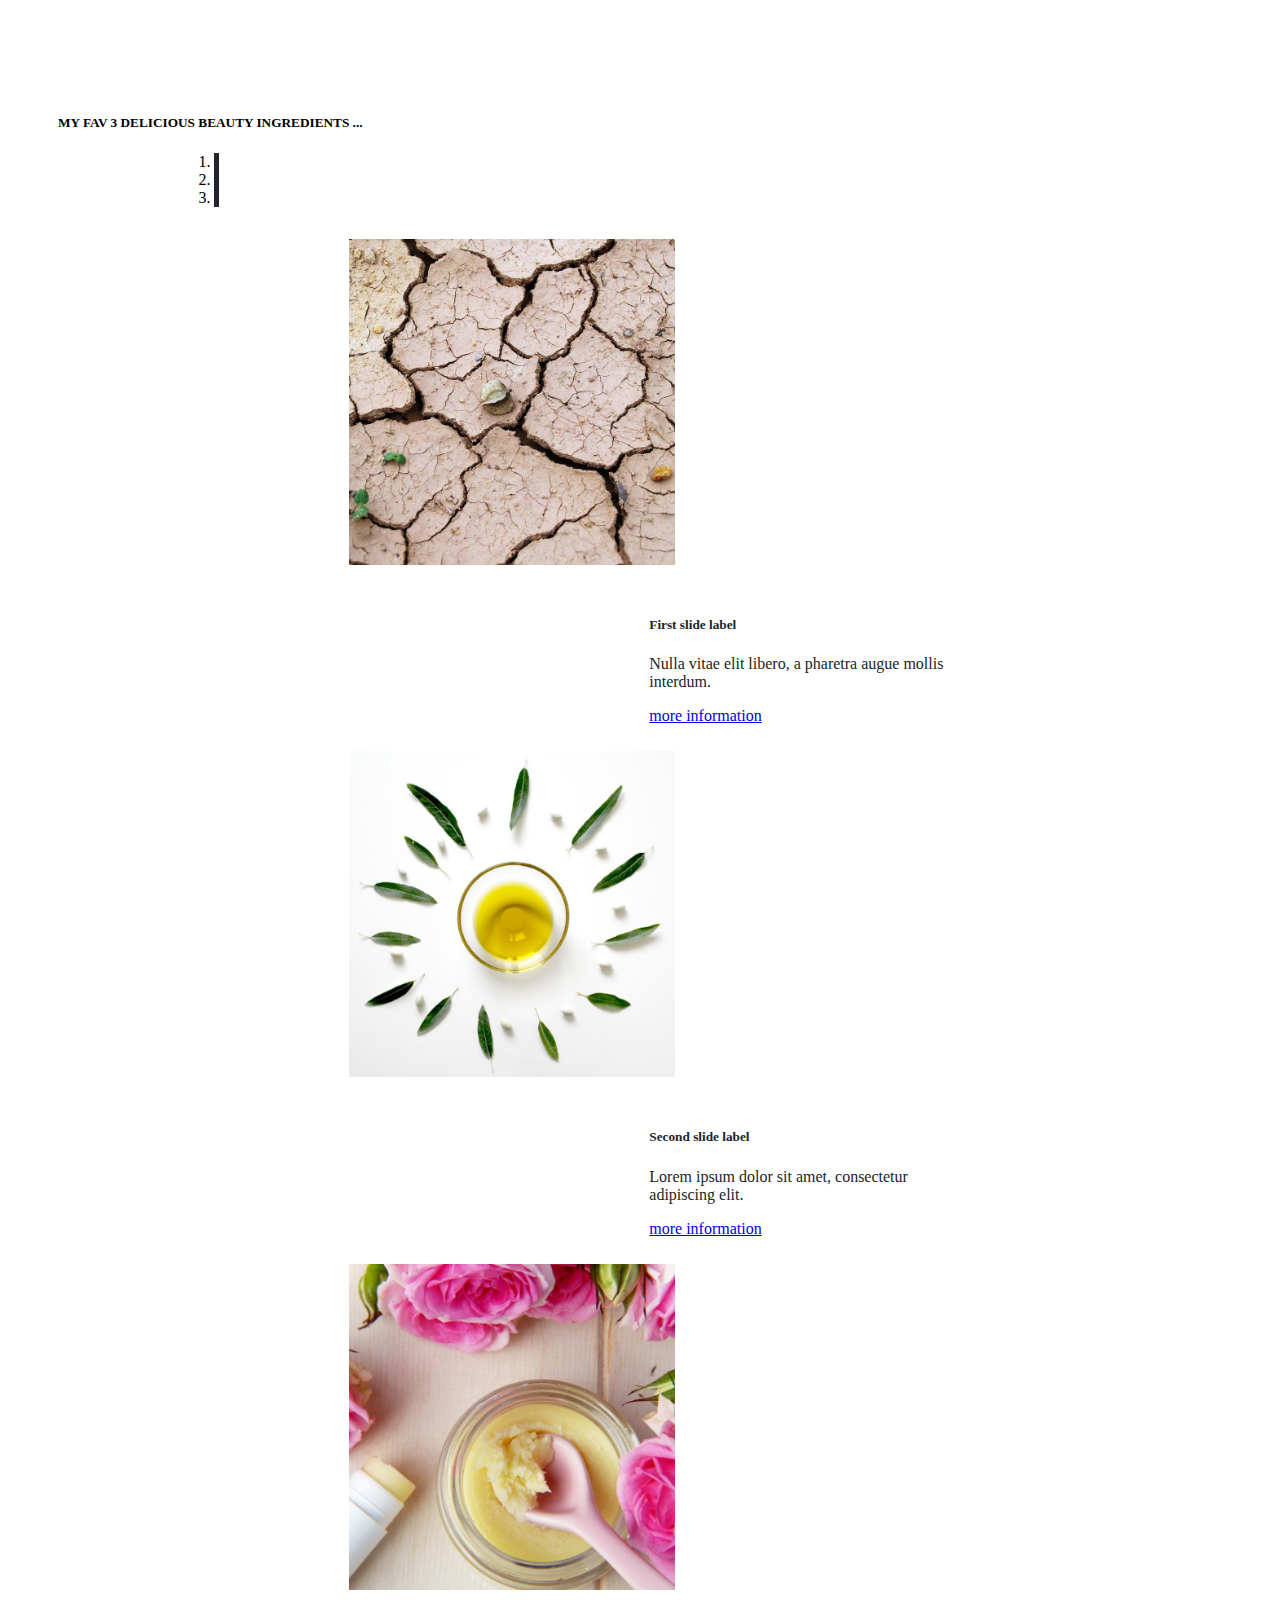
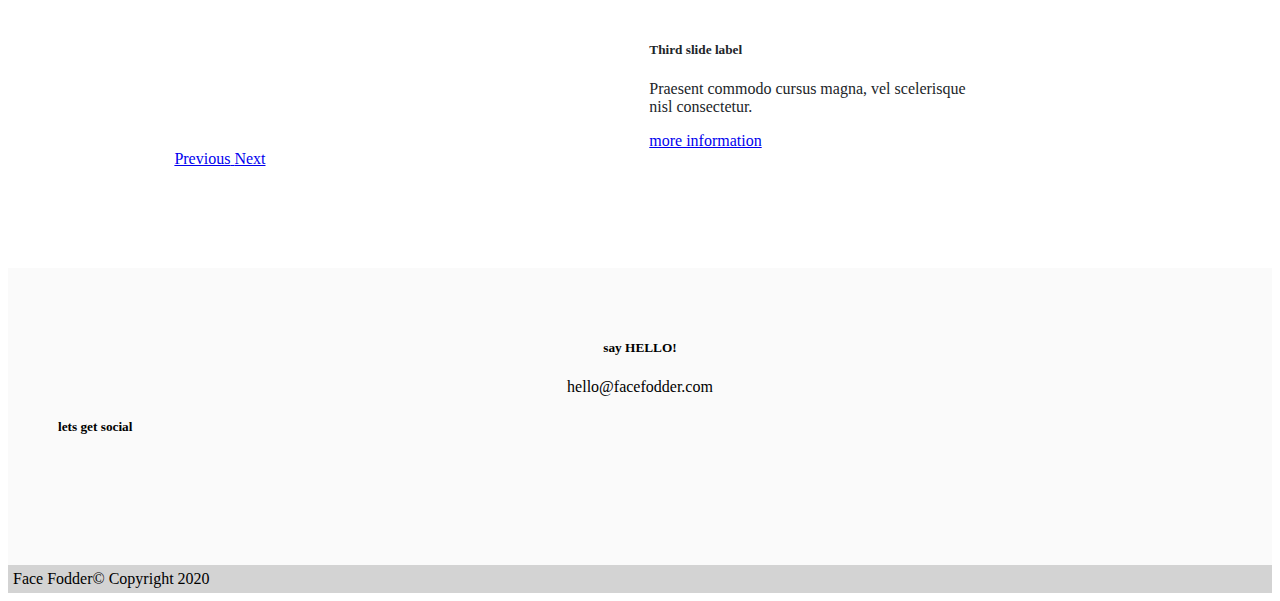
==== commit 00da3514: "add: Links to social icons." ====
--- a/index.html
+++ b/index.html
@@ -66,15 +66,21 @@
         <div class="container-fluid row">
             <div class="col-md-4 text-center">
                 <h6>dry skin</h6>
+                <a href="dryskin.html">
                 <img src="assets/img/dry-skin.png" class="img-fluid" alt="dry skin">
+                </a>
             </div>
             <div class="col-md-4 text-center">
                 <h6>oily skin</h6>
+                <a href="oilyskin.html">
                 <img src="assets/img/oily-skin.png" class="img-fluid" alt="oily skin">
+                </a>
             </div>
             <div class="col-md-4 text-center">
                 <h6>acne</h6>
+                <a href="acne.html">
                 <img src="assets/img/acne-skin.png" class="img-fluid" alt="acne">
+                </a>
             </div>
         </div>
     </section>
@@ -92,6 +98,7 @@
 					<div class="carousel-caption d-none d-md-block">
 						<h5>First slide label</h5>
 						<p>Nulla vitae elit libero, a pharetra augue mollis interdum.</p>
+                        <a href="ingredients.html#ginger" class="btn btn-dark btn active" role="button" aria-pressed="true">more information</a>
 					</div>
 				</div>
 				<div class="carousel-item">
@@ -99,6 +106,7 @@
 					<div class="carousel-caption d-none d-md-block">
 						<h5>Second slide label</h5>
 						<p>Lorem ipsum dolor sit amet, consectetur adipiscing elit.</p>
+                        <a href="ingredients.html#avocado" class="btn btn-dark btn active" role="button" aria-pressed="true">more information</a>
 					</div>
 				</div>
 				<div class="carousel-item">
@@ -106,6 +114,7 @@
 					<div class="carousel-caption d-none d-md-block">
 						<h5>Third slide label</h5>
 						<p>Praesent commodo cursus magna, vel scelerisque nisl consectetur.</p>
+                        <a href="ingredients.html#cocao" class="btn btn-dark btn active" role="button" aria-pressed="true">more information</a>
 					</div>
 				</div>
 			</div>
@@ -122,19 +131,19 @@
     <section class="container-fluid sub-footer-container d-flex justify-content-around">
     	<div class="container row text-center">
         	<div class="col-sm-6 justify-content-around" id="footer-email">
-				<h7>say HELLO!</h7>
+				<h5>say HELLO!</h5>
 				<h7>hello@facefodder.com</h7>
 			</div>
 			<div class="col-sm-6 d-flex justify-content-around text-center">
 				<div class="container row">
 					<div class="col-12">
-						<h7>lets get social</h7>
+						<h5>lets get social</h5>
 					</div>
 					<div class="col-12">
-						<span><i class="fab fa-facebook-square"></i></span>
-						<span><i class="fab fa-instagram-square"></i></span>
-						<span><i class="fab fa-youtube-square"></i></span>
-						<span><i class="fab fa-twitter-square"></i></span>
+						<a href="https://www.facebook.com/" target="_blank"><i class="fab fa-facebook-square"></i></a>
+						<a href="https://www.instagram.com/" target="_blank"><i class="fab fa-instagram-square"></i></a>
+						<a href="https://www.youtube.com/" target="_blank"><i class="fab fa-youtube-square"></i></a>
+						<a href="https://twitter.com/" target="_blank"><i class="fab fa-twitter-square"></i></a>
 					</div>
 				</div>
 			</div>
--- a/assets/css/style.css
+++ b/assets/css/style.css
@@ -118,6 +118,50 @@
 
 .recipe-ingredients-list {
     padding-left: 10%;
+}
+
+/* --------------------------------- Contact form section styling */
+
+.contact-container {
+    padding: 50px;
+}
+
+.form-container {
+    width: 50%;
+    margin: auto;
+}
+
+.form-group-details {
+    width: 50%;
+}
+
+.form-control-details {
+    border-top: 0;
+    border-left: 0;
+    border-right: 0;
+    border-radius: 0;
+}
+
+@media (max-width: 767px) {
+    .form-container {
+        width: 100%;
+    }
+}
+
+/* --------------------------------- Contact form success section styling */
+
+.success-container {
+    color: #63c29c;
+    width: 50%;
+    margin: auto;
+    padding-top: 50px;
+    line-height: 1;
+}
+
+@media (max-width: 767px) {
+    .success-container {
+        width: 100%;
+    }
 }
 
 /* --------------------------------- Carousel section styling */
@@ -210,6 +254,7 @@
 }
 
 .fab {
+    color: #212529;
     font-size: 50px;
     margin: 3px;
     }
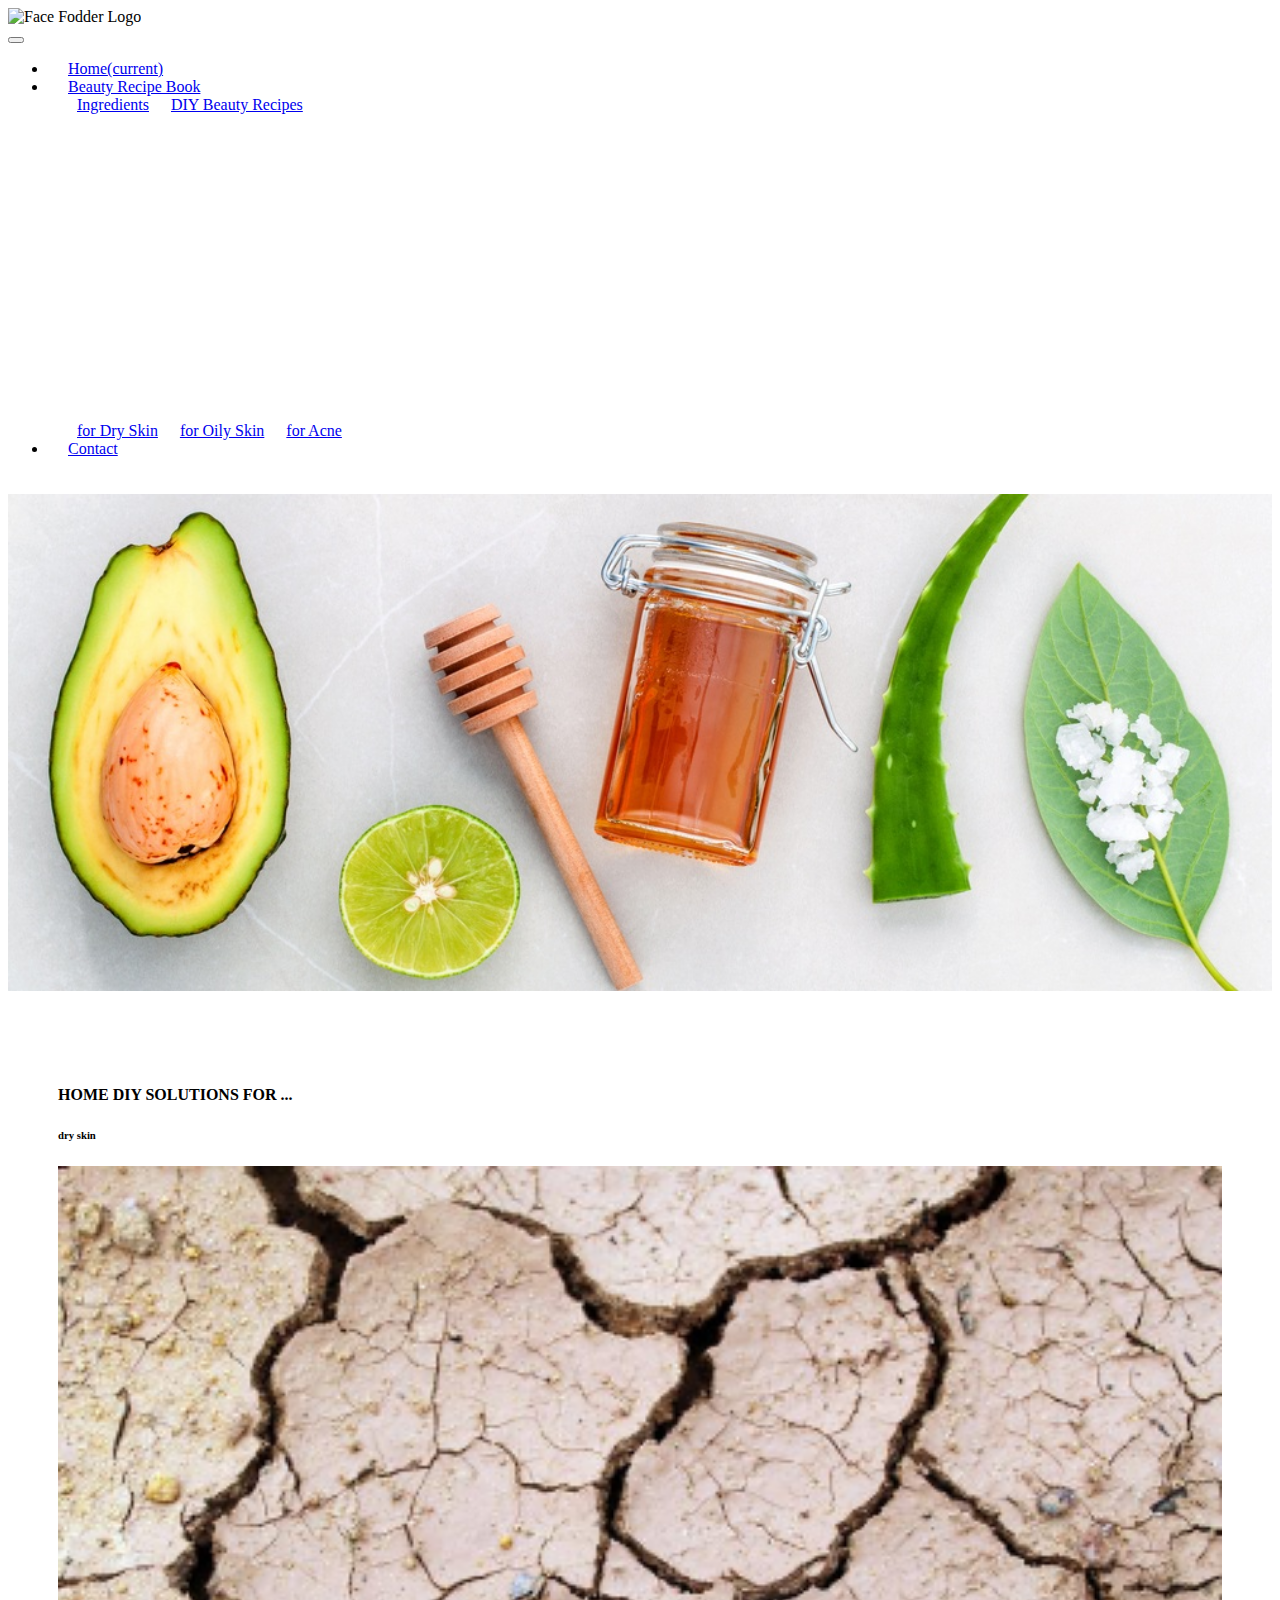
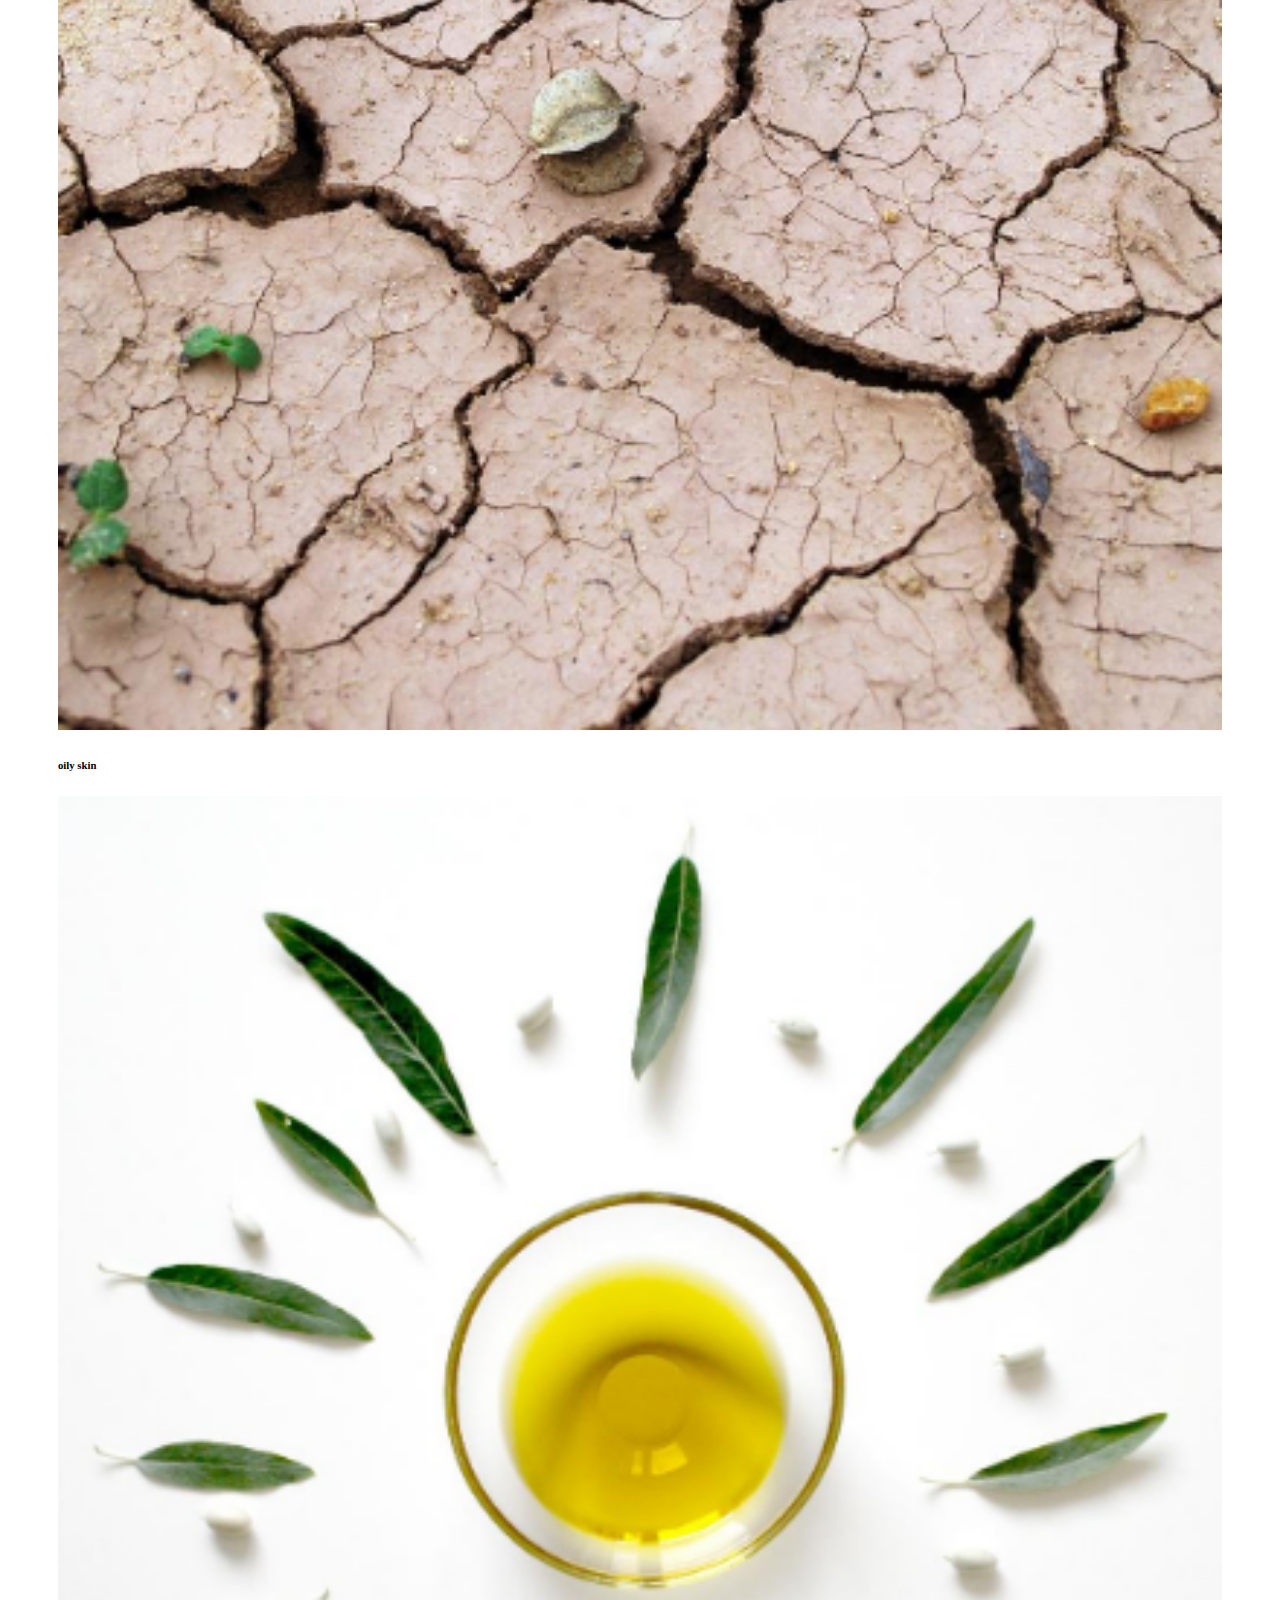
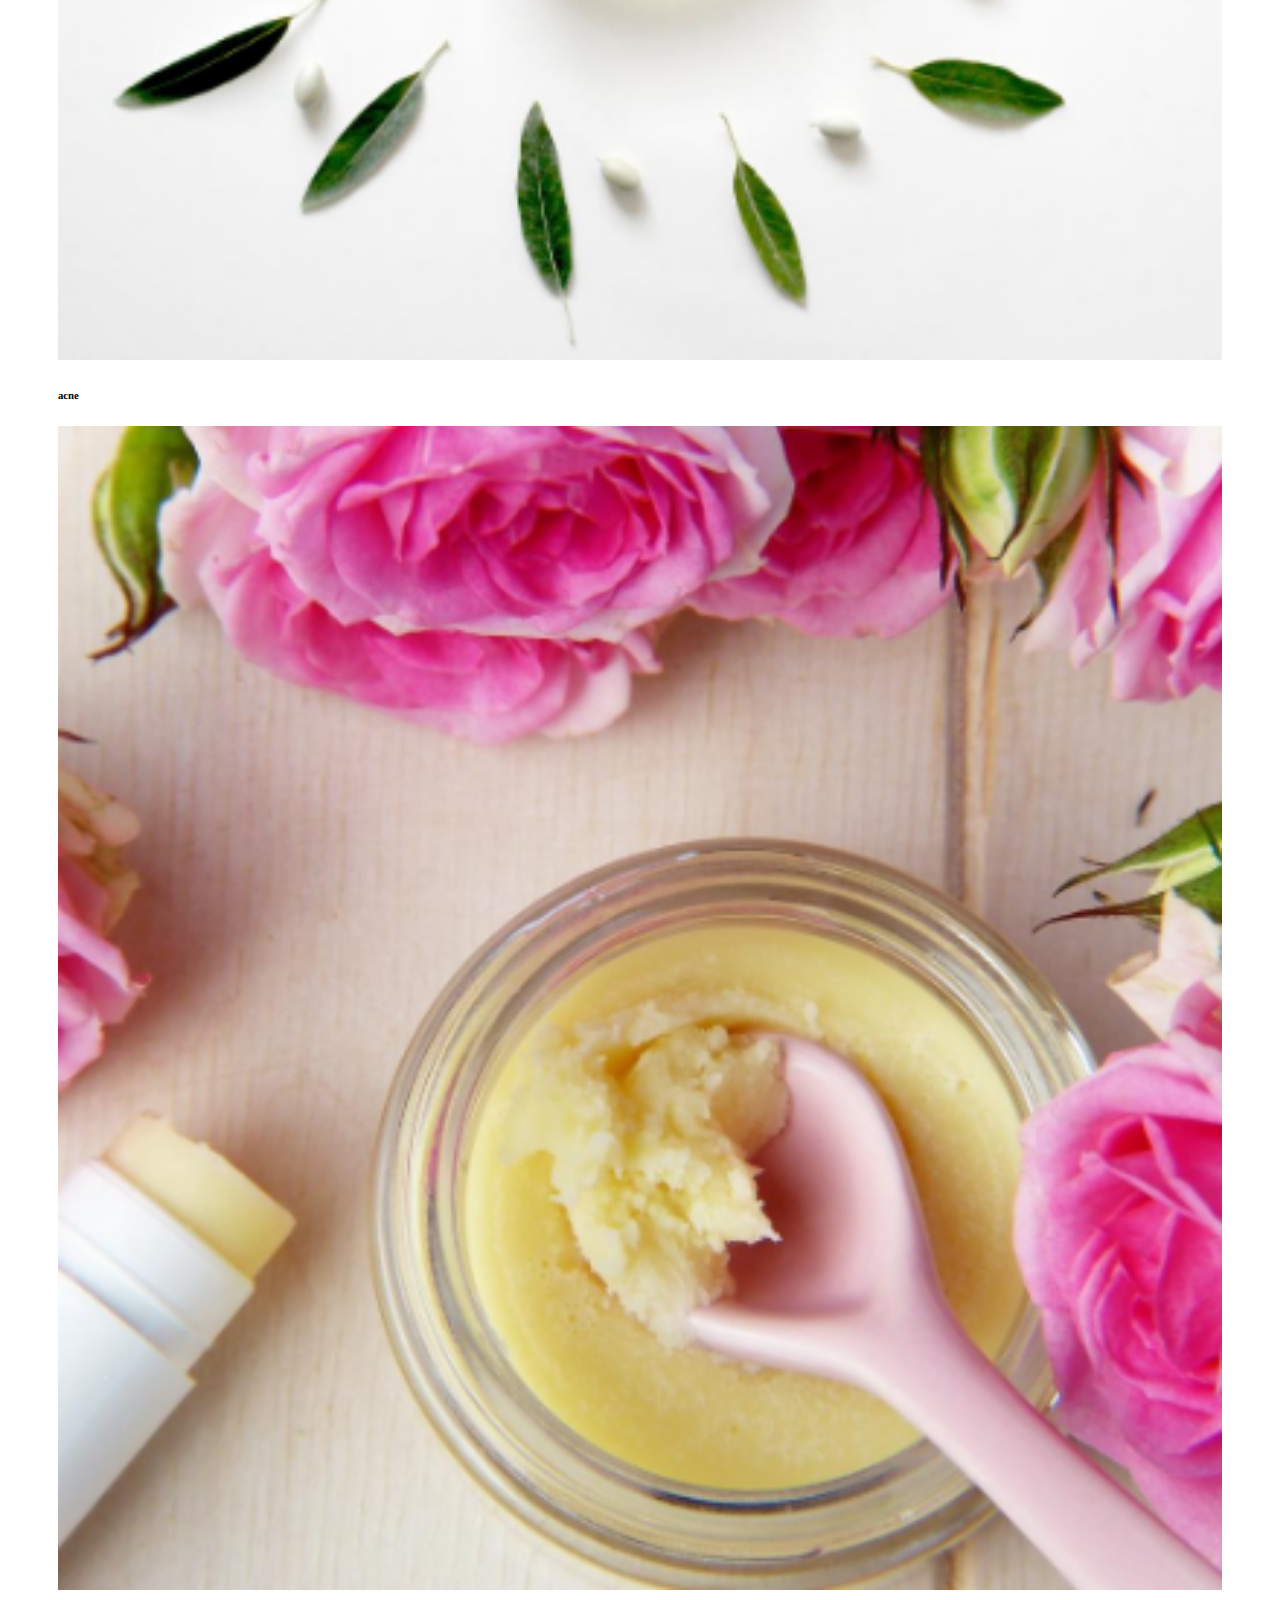
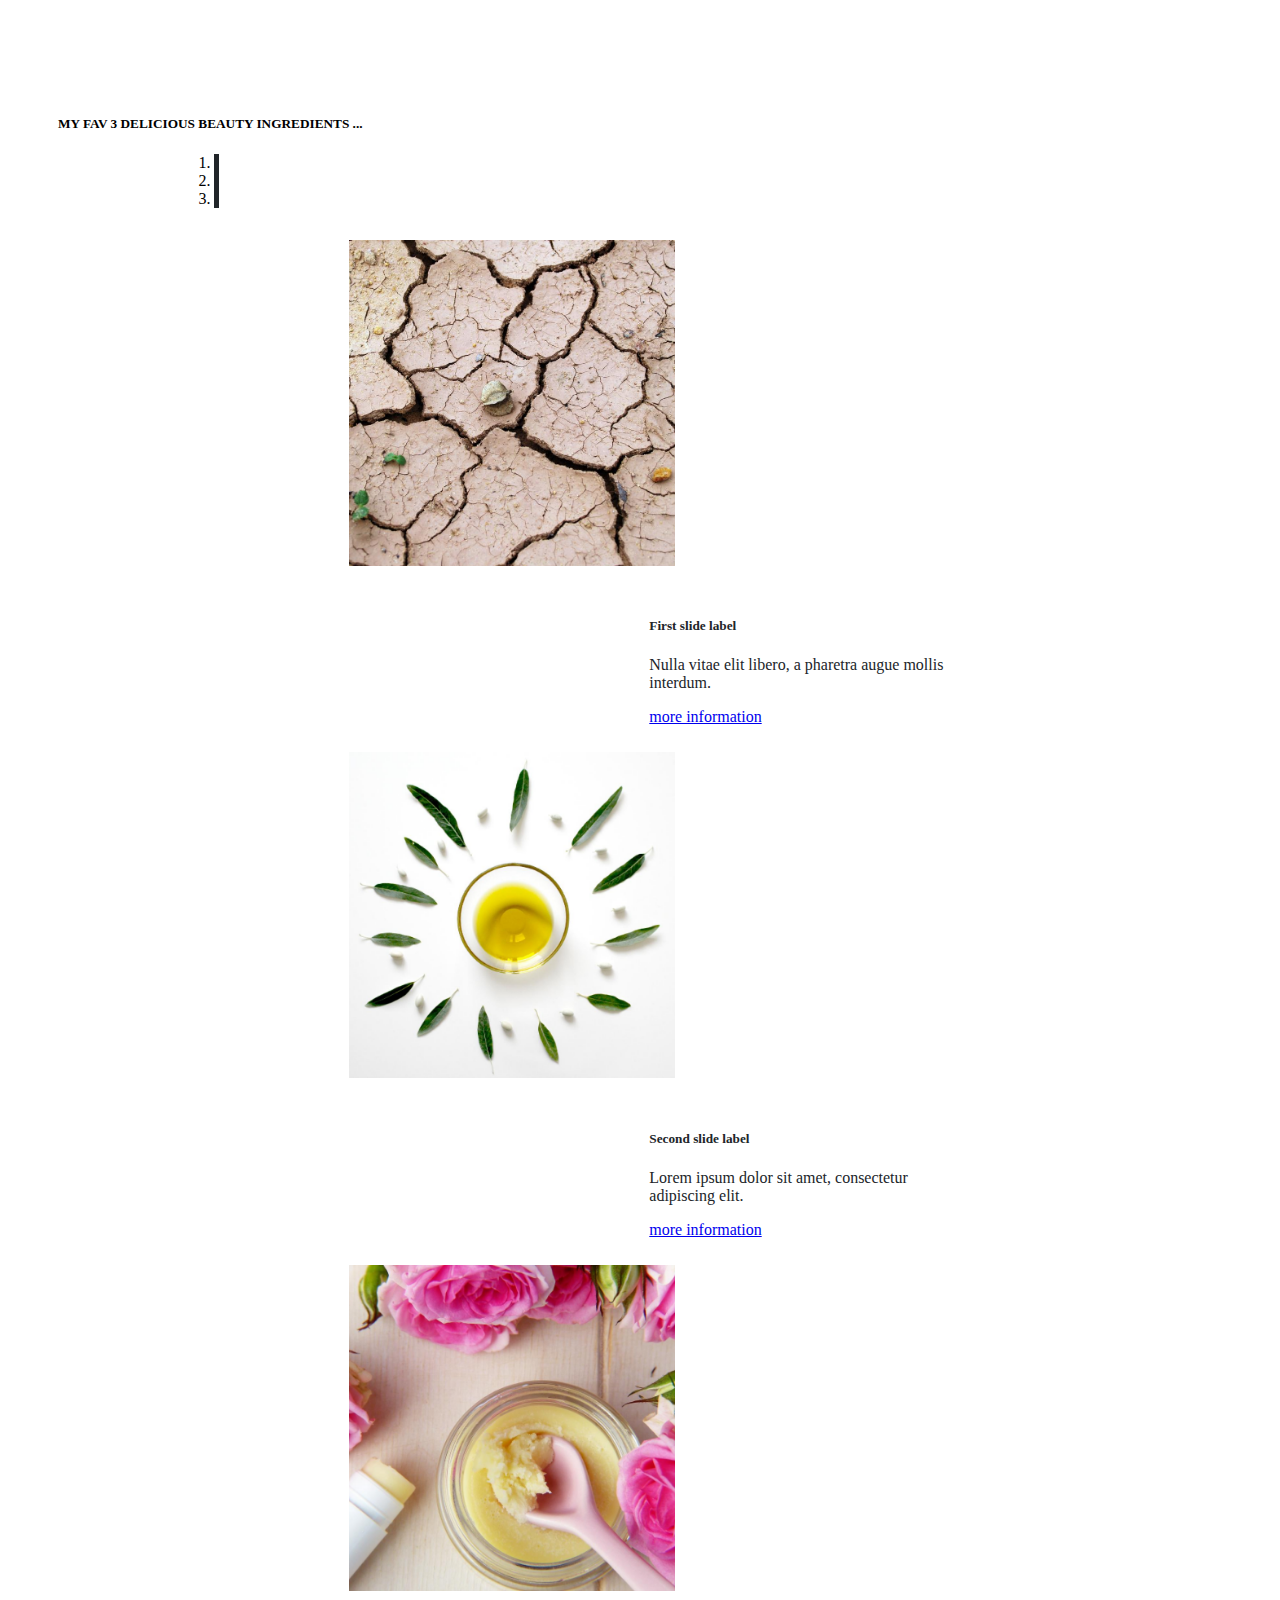
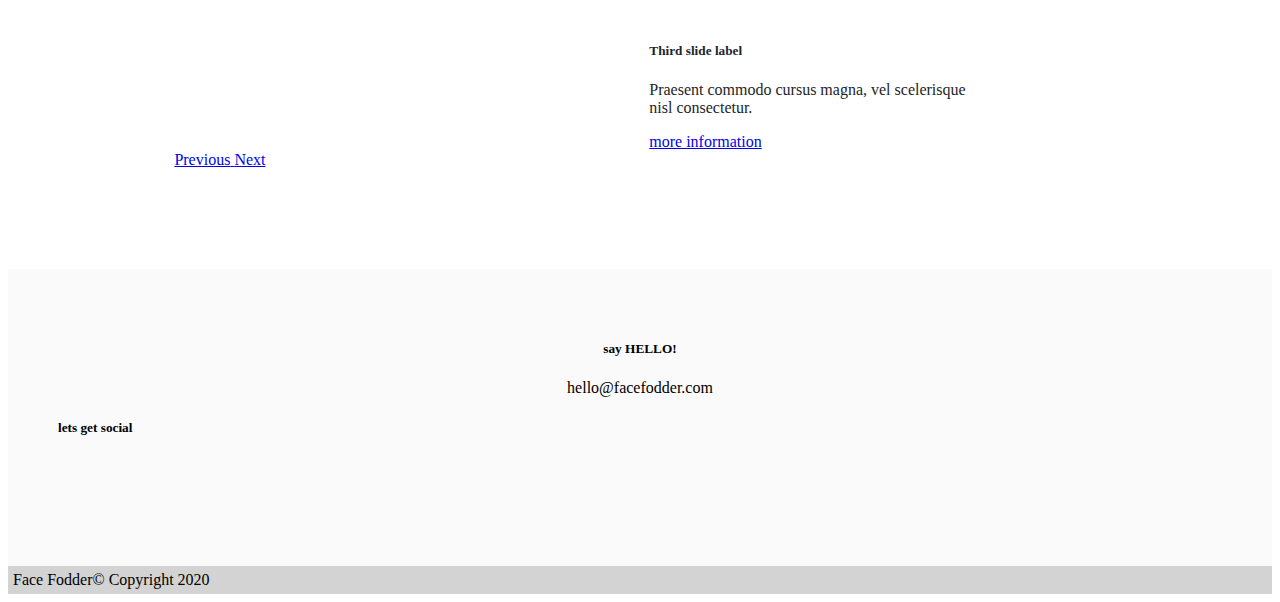
==== commit 0b15344a: "fix: Page titles to h4." ====
--- a/index.html
+++ b/index.html
@@ -62,7 +62,7 @@
         <img src="assets/img/Alternative-skin-care-and-scrub-fresh-avocado-leaves-sea-salt-oils-lime-and-honey-on-marble-background.png" class="img-fluid" alt="Alternative skin care and scrub fresh avocado leaves sea salt oils lime and honey on marble background">
     </section>
     <section class="container-fluid home-diy-container">
-        <h5 class="text-center">HOME DIY SOLUTIONS FOR ...</h5>
+        <h4 class="text-center mb-5">HOME DIY SOLUTIONS FOR ...</h4>
         <div class="container-fluid row">
             <div class="col-md-4 text-center">
                 <h6>dry skin</h6>
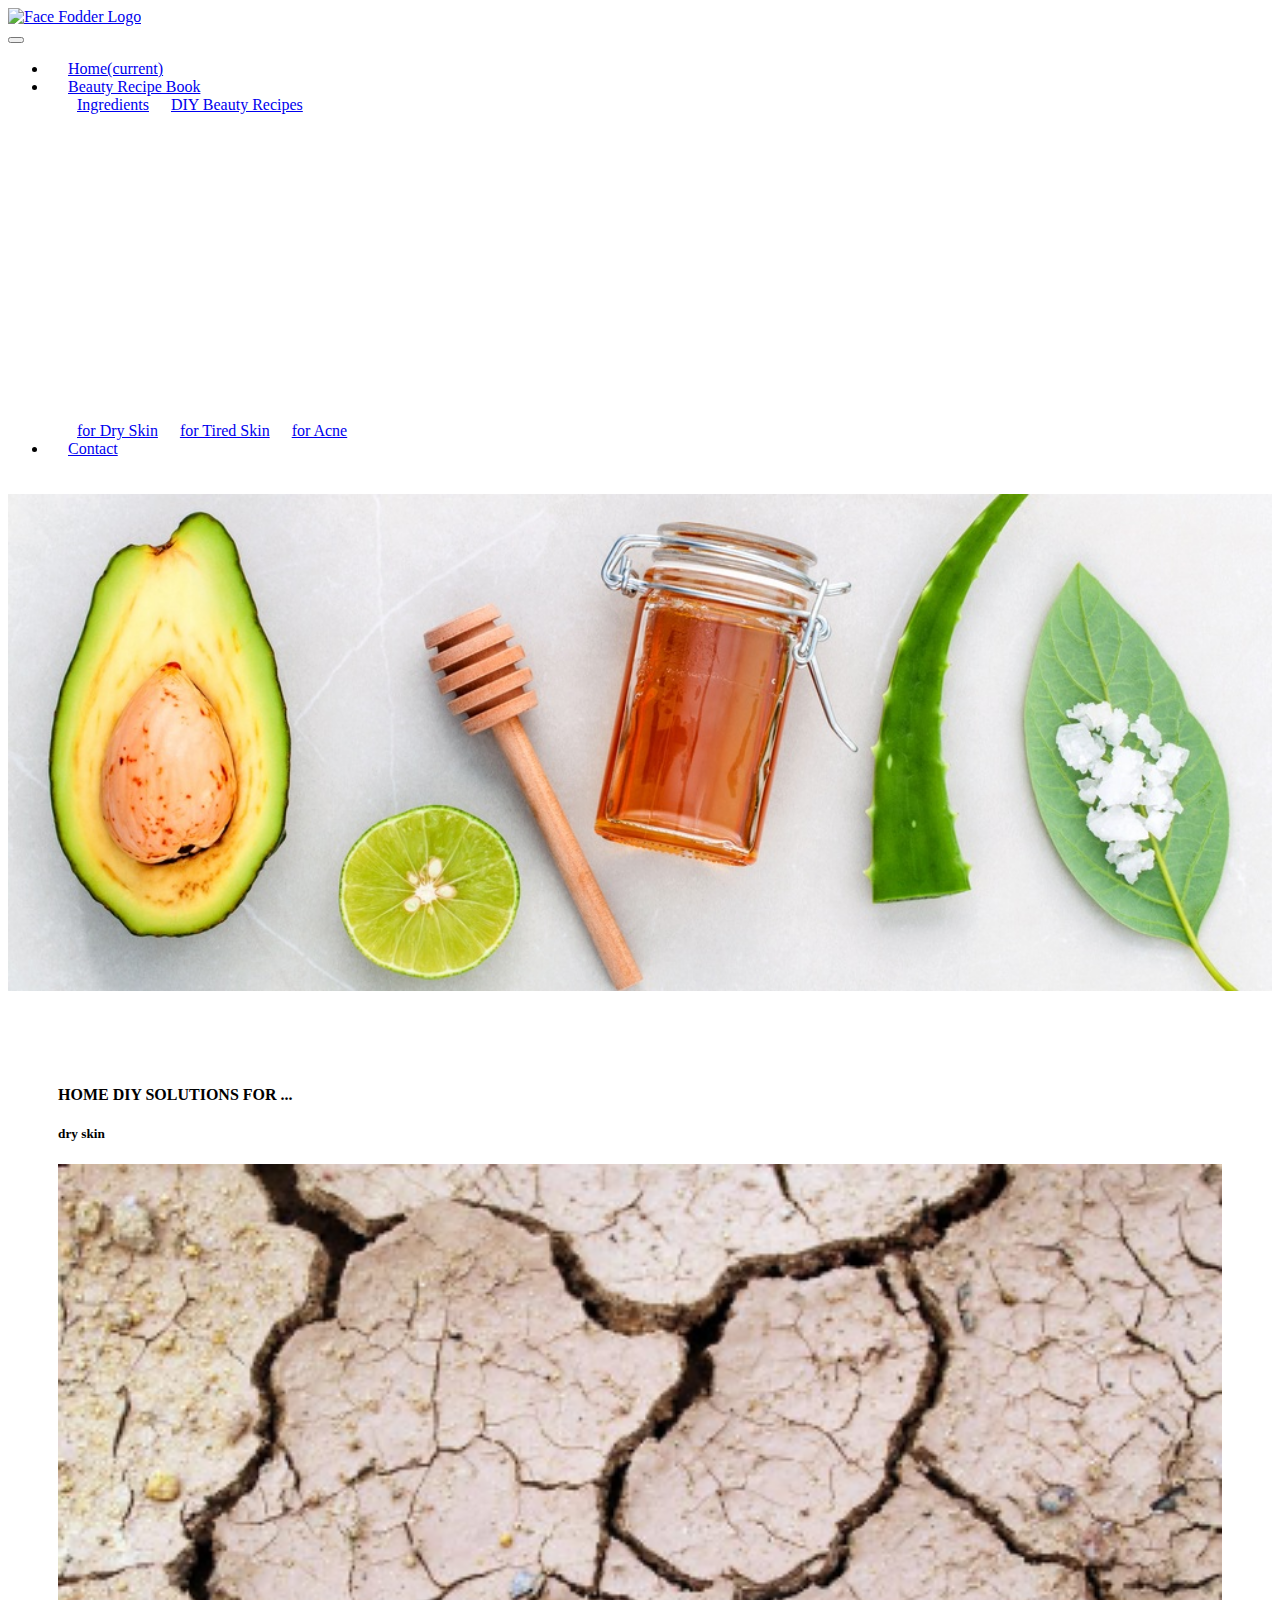
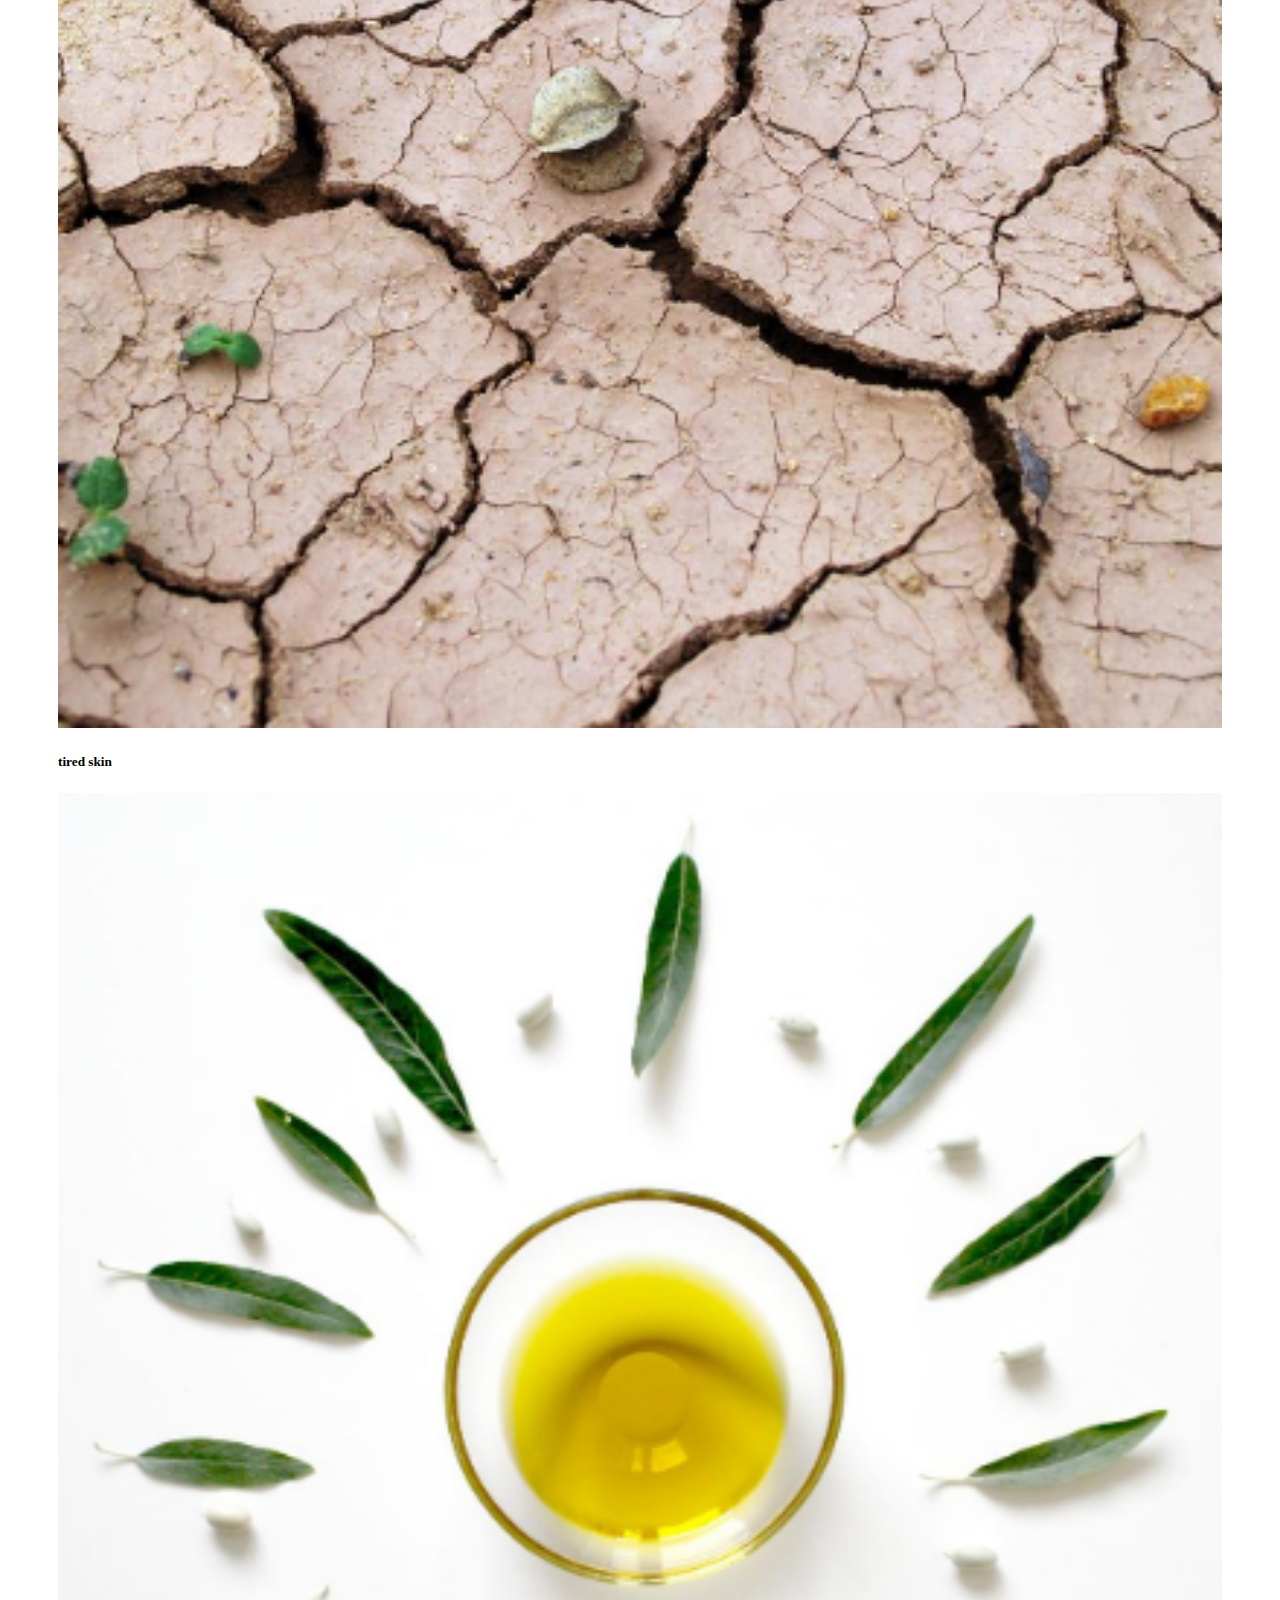
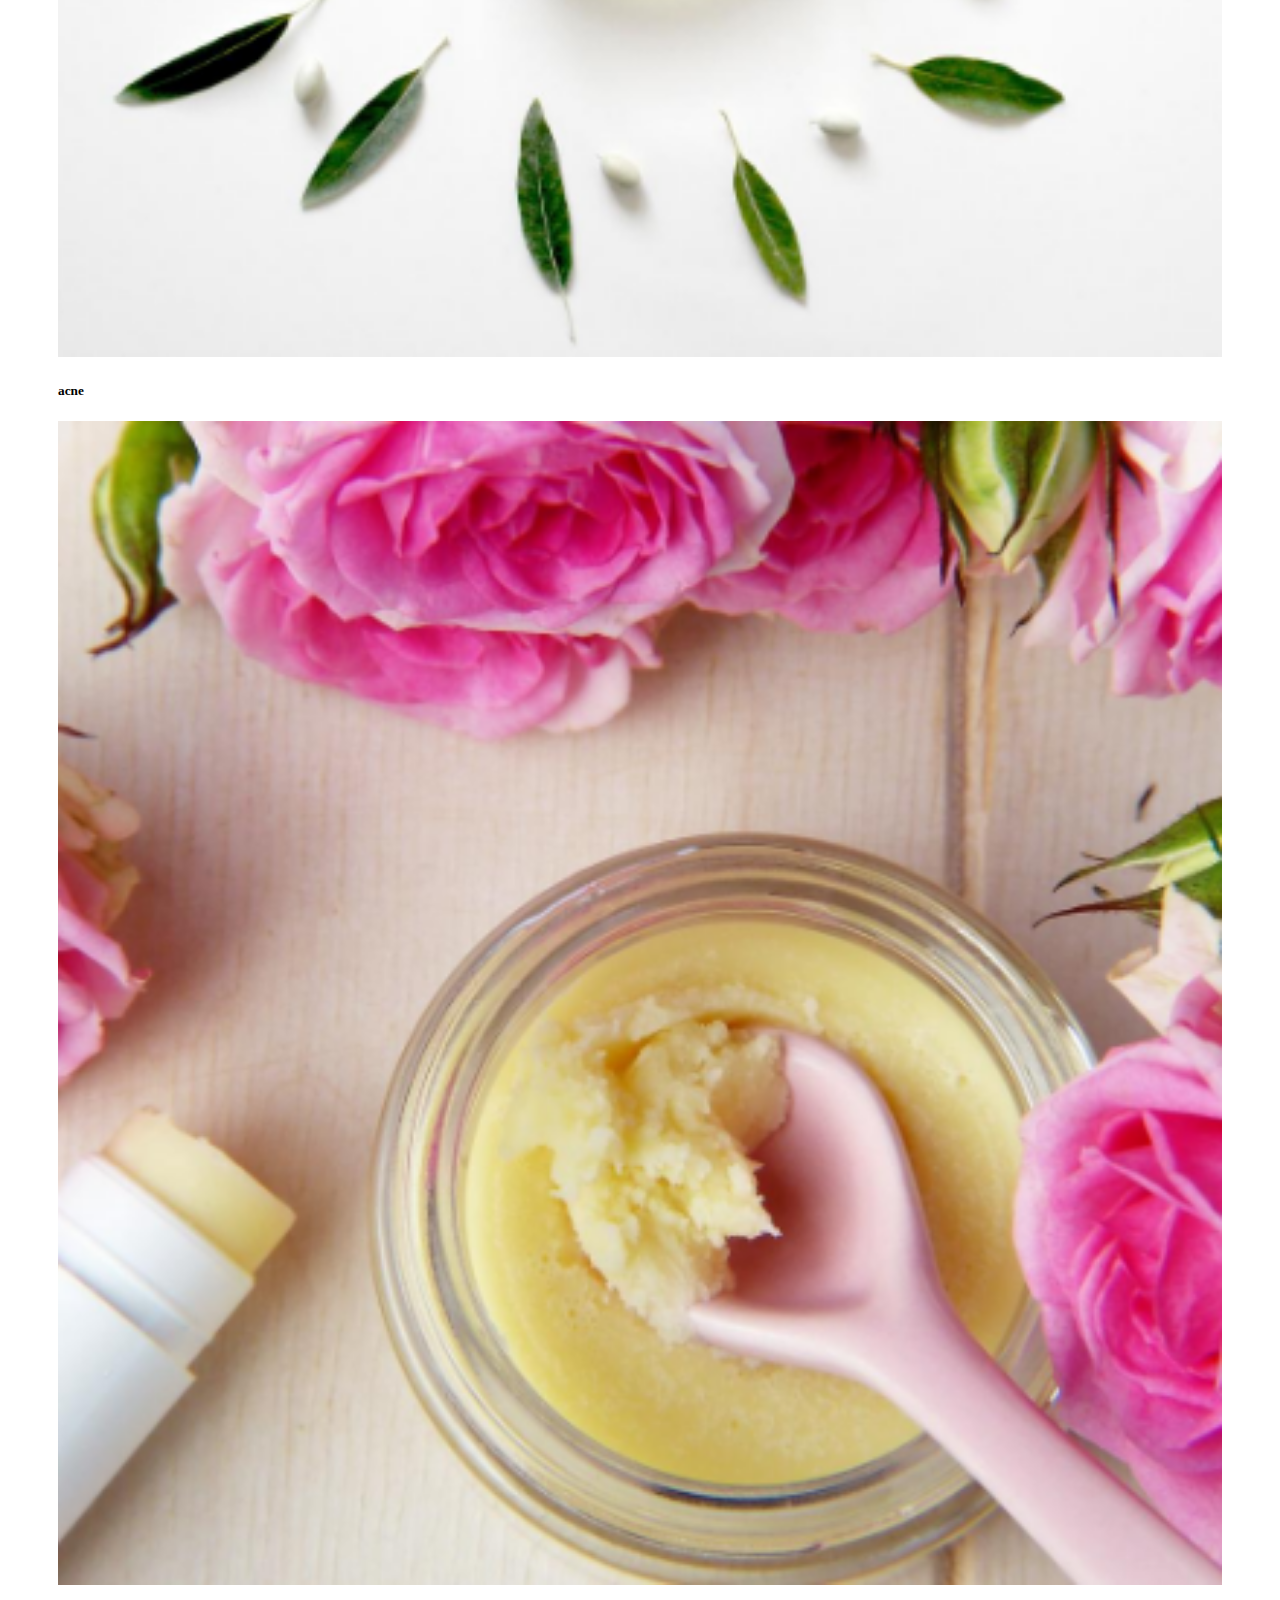
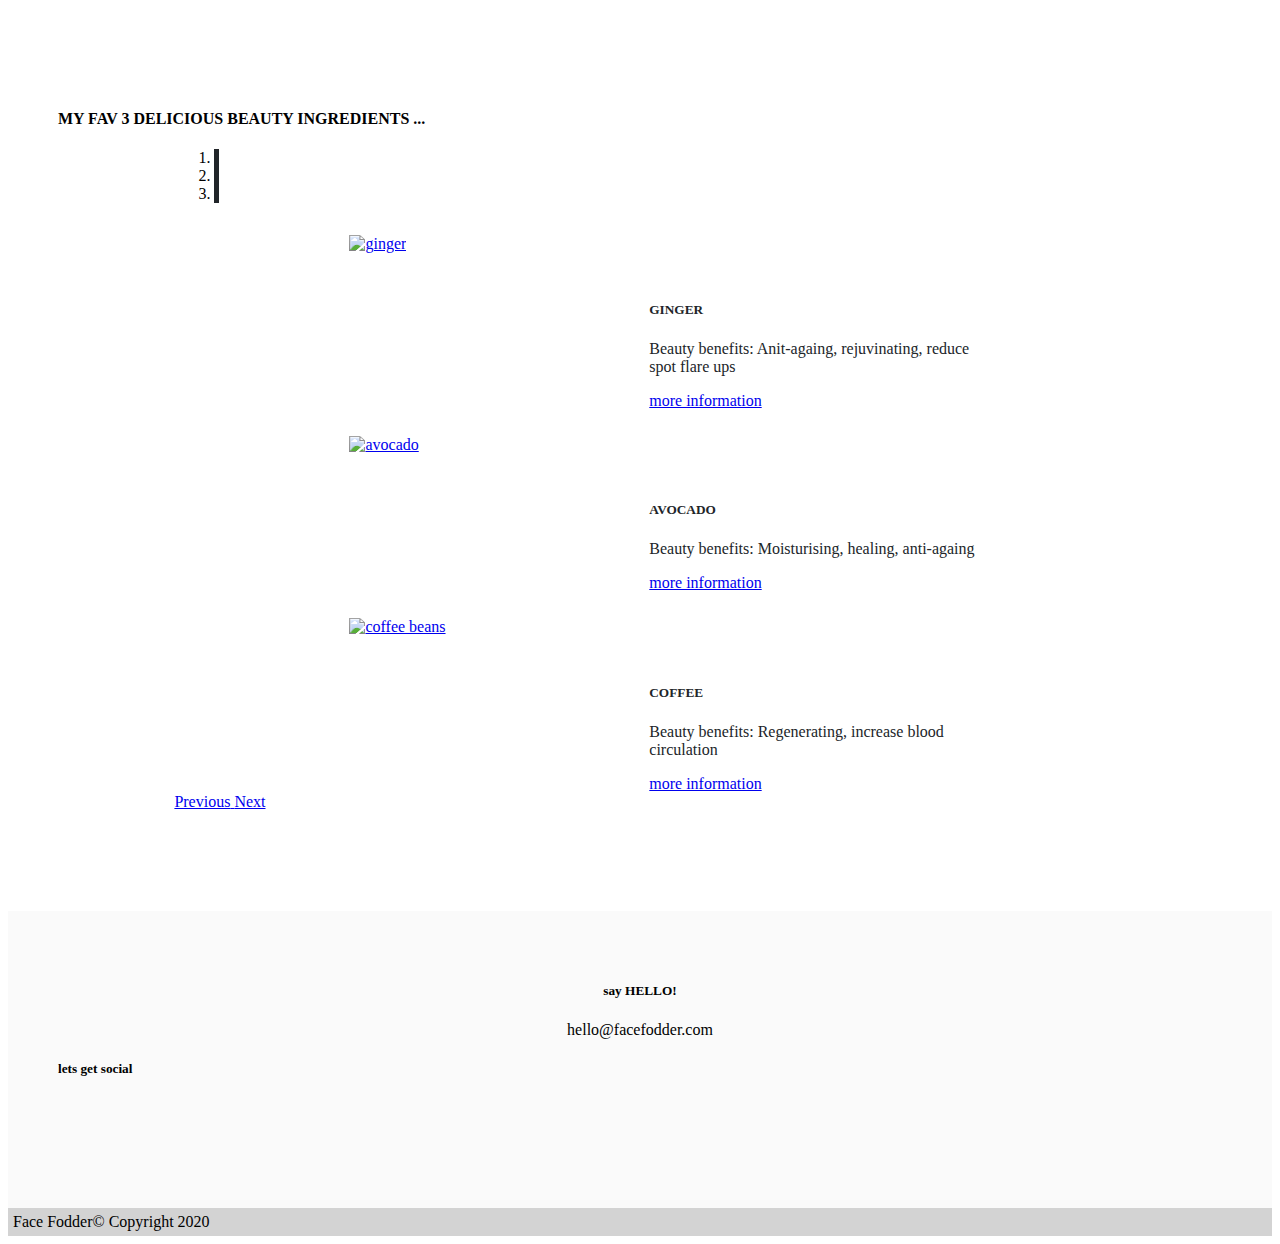
==== commit 3e59420e: "fix: [FF1: Add Home link to Logo image](https://github.com/caseybanks/ms1-face-fodder/issues/1)" ====
--- a/index.html
+++ b/index.html
@@ -15,48 +15,50 @@
 	<script src="https://stackpath.bootstrapcdn.com/bootstrap/4.5.2/js/bootstrap.min.js"
 		integrity="sha384-B4gt1jrGC7Jh4AgTPSdUtOBvfO8shuf57BaghqFfPlYxofvL8/KUEfYiJOMMV+rV" crossorigin="anonymous">
 	</script>
+    <link href="https://fonts.googleapis.com/css2?family=Crushed&family=Raleway:wght@100;300;400;500;600;700&display=swap" rel="stylesheet">
 	<script src="https://kit.fontawesome.com/865efbed95.js" crossorigin="anonymous"></script>
 	<link rel="stylesheet" href="assets/css/style.css" />
 	<title>Face Fodder</title>
 </head>
 
 <body>
-	<header class="container-fluid">
+	<header class="container-fluid sticky-top bg-white">
 		<div class="logo-container">
-			<img src="assets/img/facefodderlogo.png" href="#" class="rounded mx-auto d-block logo-img"
-	                alt="Face Fodder Logo" />
-	      </div>
-			<nav class="navbar navbar-expand-md sticky-top navbar-light">
-				<button class="navbar-toggler" type="button" data-toggle="collapse" data-target="#navbarSupportedContent"
-	                    aria-controls="navbarSupportedContent" aria-expanded="false" aria-label="Toggle navigation" >
-	                <span class="navbar-toggler-icon"></span>
-	                </button>
-				<div class="collapse navbar-collapse justify-content-center" id="navbarSupportedContent">
-					<ul class="navbar-nav">
-						<li class="nav-item active">
-							<a class="nav-link" href="index.html">Home<span class="sr-only">(current)</span></a>
-						</li>
-						<li class="nav-item dropdown">
-							<a class="nav-link dropdown-toggle" href="#" id="navbarDropdown" role="button"
-								data-toggle="dropdown" aria-haspopup="true" aria-expanded="false">Beauty Recipe Book </a>
-							<div class="dropdown-menu dropright" aria-labelledby="navbarDropdown">
-								<a class="dropdown-item" href="ingredients.html">Ingredients</a>
-								<a class="dropdown-item dropdown-toggle" href="#" id="navbarDropdownL2" role="button"
-									data-toggle="dropdown" aria-haspopup="true" aria-expanded="false">DIY Beauty Recipes
-								</a>
-								<div class="dropdown-menu dropdownl2" aria-labelledby="navbarDropdown">
-									<a class="dropdown-item" href="dryskin.html">for Dry Skin</a>
-									<a class="dropdown-item" href="oilyskin.html">for Oily Skin</a>
-									<a class="dropdown-item" href="acne.html">for Acne</a>
-								</div>
-							</div>
-						</li>
-						<li class="nav-item">
-							<a class="nav-link" href="contact.html">Contact</a>
-						</li>
-					</ul>
-				</div>
-			</nav>
+            <a href="index.html">
+			    <img src="assets/img/facefodderlogo.png" class="rounded mx-auto d-block logo-img" alt="Face Fodder Logo" />
+            </a>
+	    </div>
+        <nav class="navbar navbar-expand-md navbar-light">
+            <button class="navbar-toggler" type="button" data-toggle="collapse" data-target="#navbarSupportedContent"
+                    aria-controls="navbarSupportedContent" aria-expanded="false" aria-label="Toggle navigation" >
+                <span class="navbar-toggler-icon"></span>
+                </button>
+            <div class="collapse navbar-collapse justify-content-center" id="navbarSupportedContent">
+                <ul class="navbar-nav">
+                    <li class="nav-item active">
+                        <a class="nav-link" href="index.html">Home<span class="sr-only">(current)</span></a>
+                    </li>
+                    <li class="nav-item dropdown">
+                        <a class="nav-link dropdown-toggle" href="#" id="navbarDropdown" role="button"
+                            data-toggle="dropdown" aria-haspopup="true" aria-expanded="false">Beauty Recipe Book </a>
+                        <div class="dropdown-menu dropright" aria-labelledby="navbarDropdown">
+                            <a class="dropdown-item" href="ingredients.html">Ingredients</a>
+                            <a class="dropdown-item dropdown-toggle" href="#" id="navbarDropdownL2" role="button"
+                                data-toggle="dropdown" aria-haspopup="true" aria-expanded="false">DIY Beauty Recipes
+                            </a>
+                            <div class="dropdown-menu dropdownl2" aria-labelledby="navbarDropdown">
+                                <a class="dropdown-item" href="dryskin.html">for Dry Skin</a>
+                                <a class="dropdown-item" href="tiredskin.html">for Tired Skin</a>
+                                <a class="dropdown-item" href="acne.html">for Acne</a>
+                            </div>
+                        </div>
+                    </li>
+                    <li class="nav-item">
+                        <a class="nav-link" href="contact.html">Contact</a>
+                    </li>
+                </ul>
+            </div>
+        </nav>
 	</header>
 	<section class="container-fluid hero-image-container">
         <img src="assets/img/Alternative-skin-care-and-scrub-fresh-avocado-leaves-sea-salt-oils-lime-and-honey-on-marble-background.png" class="img-fluid" alt="Alternative skin care and scrub fresh avocado leaves sea salt oils lime and honey on marble background">
@@ -65,19 +67,19 @@
         <h4 class="text-center mb-5">HOME DIY SOLUTIONS FOR ...</h4>
         <div class="container-fluid row">
             <div class="col-md-4 text-center">
-                <h6>dry skin</h6>
+                <h5>dry skin</h5>
                 <a href="dryskin.html">
                 <img src="assets/img/dry-skin.png" class="img-fluid" alt="dry skin">
                 </a>
             </div>
             <div class="col-md-4 text-center">
-                <h6>oily skin</h6>
-                <a href="oilyskin.html">
-                <img src="assets/img/oily-skin.png" class="img-fluid" alt="oily skin">
+                <h5>tired skin</h5>
+                <a href="tiredskin.html">
+                <img src="assets/img/oily-skin.png" class="img-fluid" alt="tired skin">
                 </a>
             </div>
             <div class="col-md-4 text-center">
-                <h6>acne</h6>
+                <h5>acne</h5>
                 <a href="acne.html">
                 <img src="assets/img/acne-skin.png" class="img-fluid" alt="acne">
                 </a>
@@ -85,7 +87,7 @@
         </div>
     </section>
     <section class="container-fluid carousel-container">
-        <h5 class="text-center">MY FAV 3 DELICIOUS BEAUTY INGREDIENTS ...</h5>
+        <h4 class="text-center">MY FAV 3 DELICIOUS BEAUTY INGREDIENTS ...</h4>
 		<div id="carouselExampleCaptions" class="carousel carousel-content-container slide" data-ride="carousel">
 			<ol class="carousel-indicators">
 				<li data-target="#carouselExampleCaptions" data-slide-to="0" class="active"></li>
@@ -94,27 +96,33 @@
 			</ol>
 			<div class="carousel-inner">
 				<div class="carousel-item active">
-					<img src="assets/img/dry-skin.png" class="carousel-image d-block" alt="...">
+                    <a href="ingredients.html#ginger">
+					    <img src="assets/img/ginger.jpg" class="carousel-image d-block" alt="ginger">
+                    </a>
 					<div class="carousel-caption d-none d-md-block">
-						<h5>First slide label</h5>
-						<p>Nulla vitae elit libero, a pharetra augue mollis interdum.</p>
-                        <a href="ingredients.html#ginger" class="btn btn-dark btn active" role="button" aria-pressed="true">more information</a>
+						<h5>GINGER</h5>
+						<p>Beauty benefits: Anit-againg, rejuvinating, reduce spot flare ups</p>
+                        <a href="ingredients.html#ginger" class="btn btn-mintgreen btn active" role="button" aria-pressed="true">more information</a>
 					</div>
 				</div>
 				<div class="carousel-item">
-					<img src="assets/img/oily-skin.png" class="carousel-image d-block" alt="...">
+                    <a href="ingredients.html#avocado">
+					    <img src="assets/img/avocado.jpg" class="carousel-image d-block" alt="avocado">
+                    </a>
 					<div class="carousel-caption d-none d-md-block">
-						<h5>Second slide label</h5>
-						<p>Lorem ipsum dolor sit amet, consectetur adipiscing elit.</p>
-                        <a href="ingredients.html#avocado" class="btn btn-dark btn active" role="button" aria-pressed="true">more information</a>
+						<h5>AVOCADO</h5>
+						<p>Beauty benefits: Moisturising, healing, anti-againg</p>
+                        <a href="ingredients.html#avocado" class="btn btn-mintgreen btn active" role="button" aria-pressed="true">more information</a>
 					</div>
 				</div>
 				<div class="carousel-item">
-					<img src="assets/img/acne-skin.png" class="carousel-image d-block" alt="...">
+                    <a href="ingredients.html#coffee">
+					    <img src="assets/img/coffee-beans.jpg" class="carousel-image d-block" alt="coffee beans">
+                    </a>
 					<div class="carousel-caption d-none d-md-block">
-						<h5>Third slide label</h5>
-						<p>Praesent commodo cursus magna, vel scelerisque nisl consectetur.</p>
-                        <a href="ingredients.html#cocao" class="btn btn-dark btn active" role="button" aria-pressed="true">more information</a>
+						<h5>COFFEE</h5>
+						<p>Beauty benefits: Regenerating, increase blood circulation</p>
+                        <a href="ingredients.html#coffee" class="btn btn-mintgreen btn active" role="button" aria-pressed="true">more information</a>
 					</div>
 				</div>
 			</div>
@@ -134,7 +142,7 @@
 				<h5>say HELLO!</h5>
 				<h7>hello@facefodder.com</h7>
 			</div>
-			<div class="col-sm-6 d-flex justify-content-around text-center">
+			<div class="col-sm-6 d-flex justify-content-around text-center" id="footer-social">
 				<div class="container row">
 					<div class="col-12">
 						<h5>lets get social</h5>
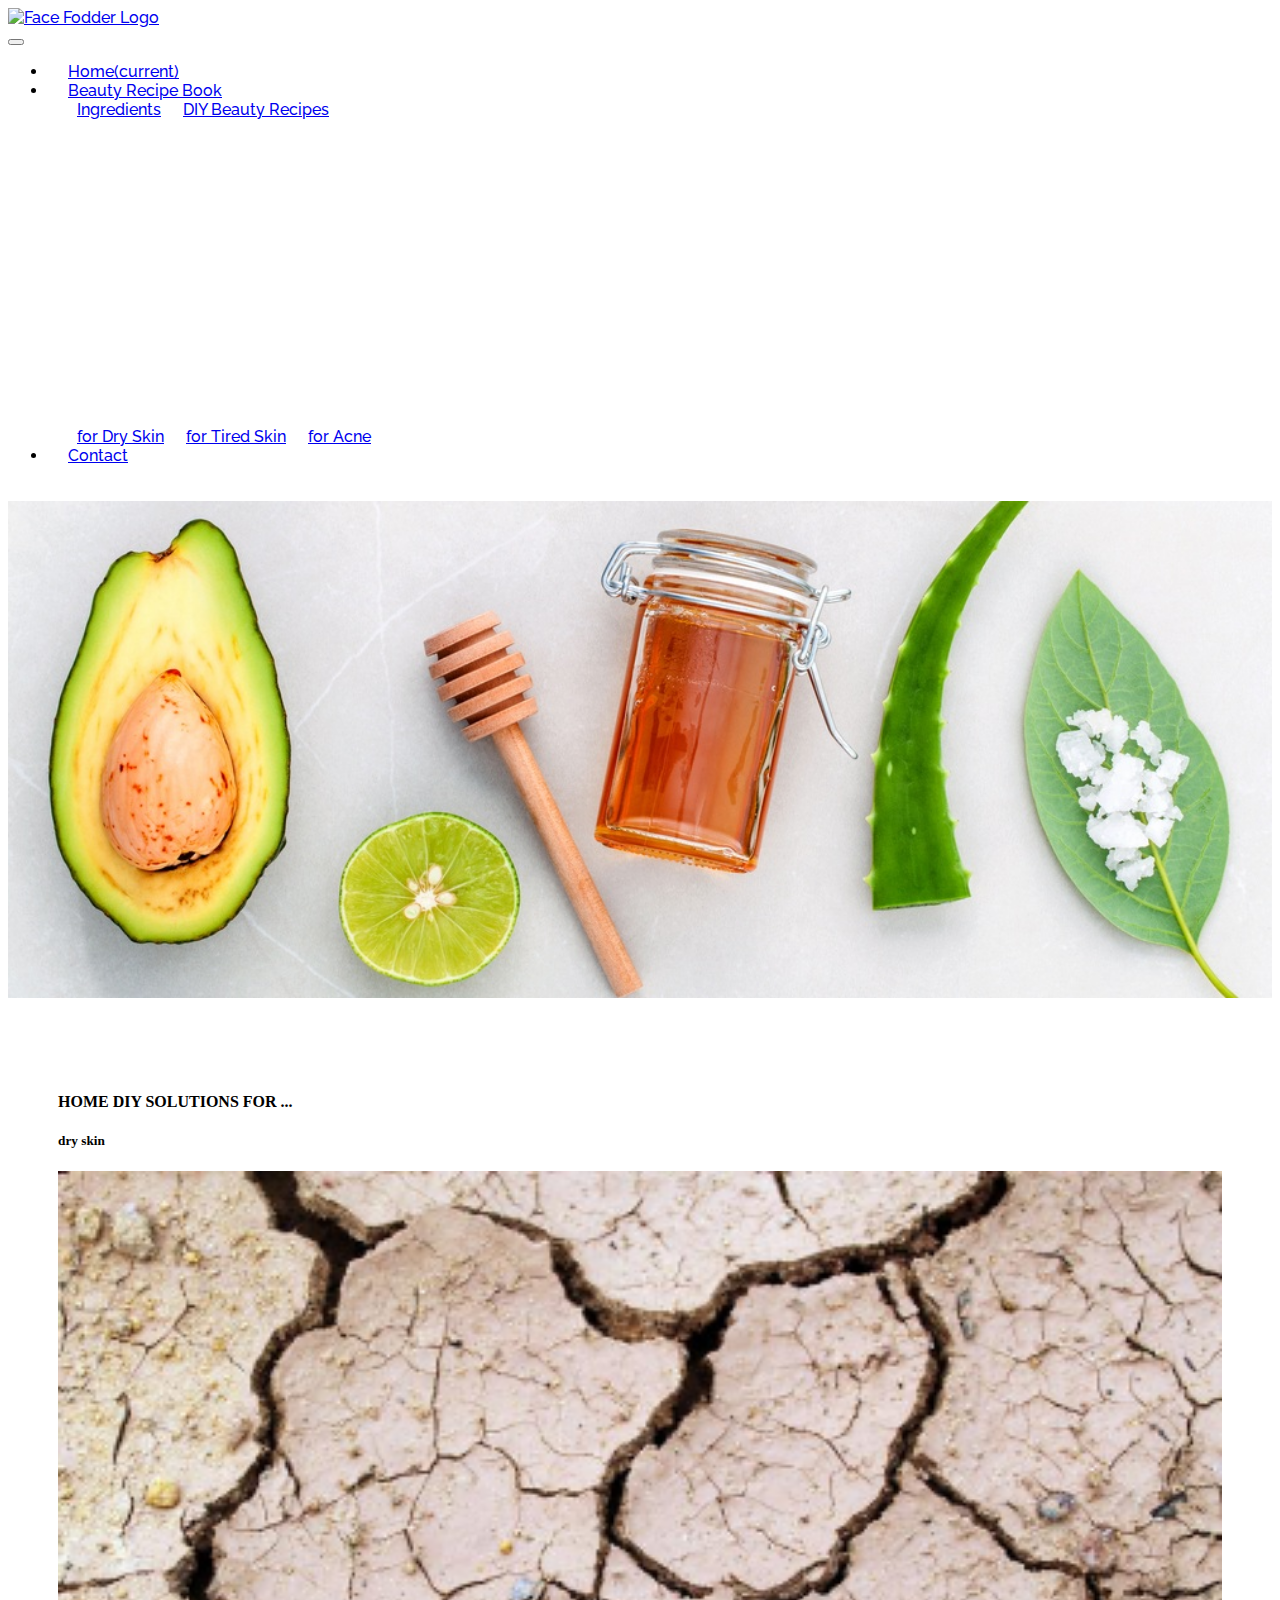
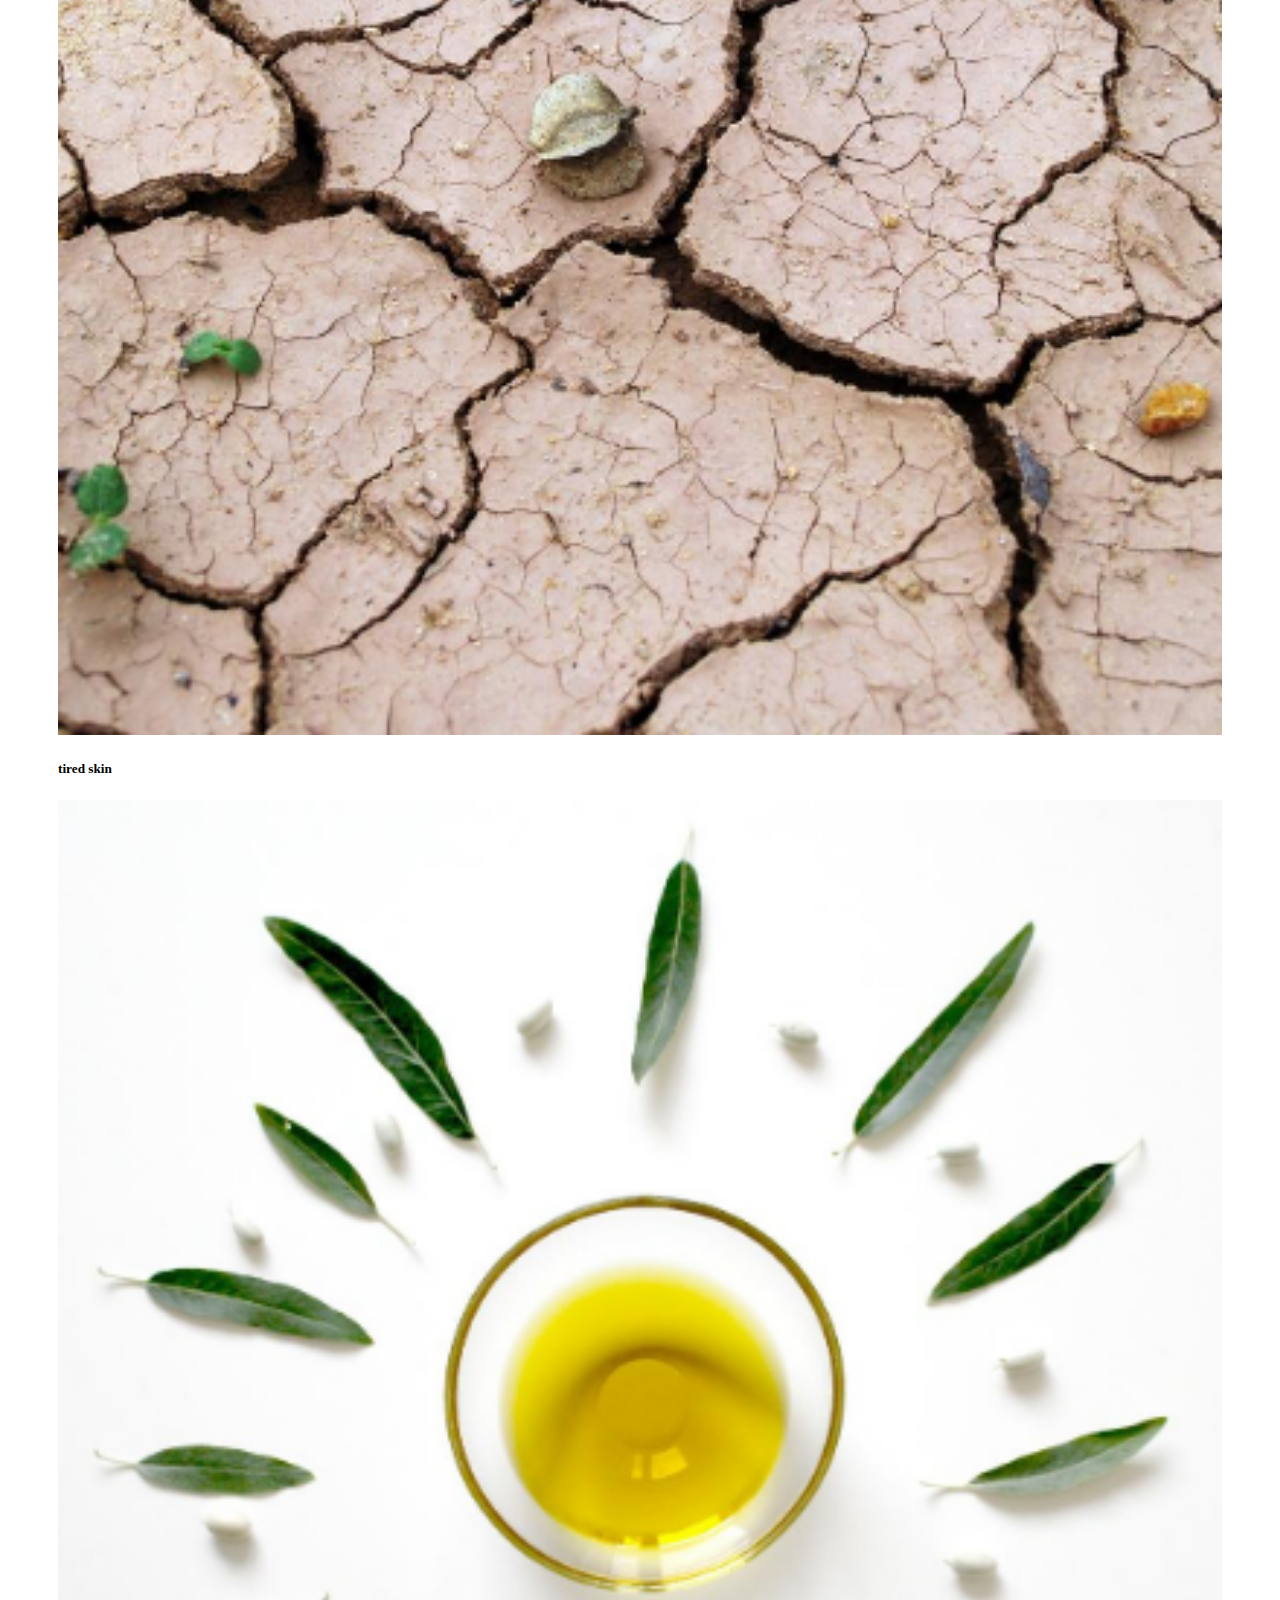
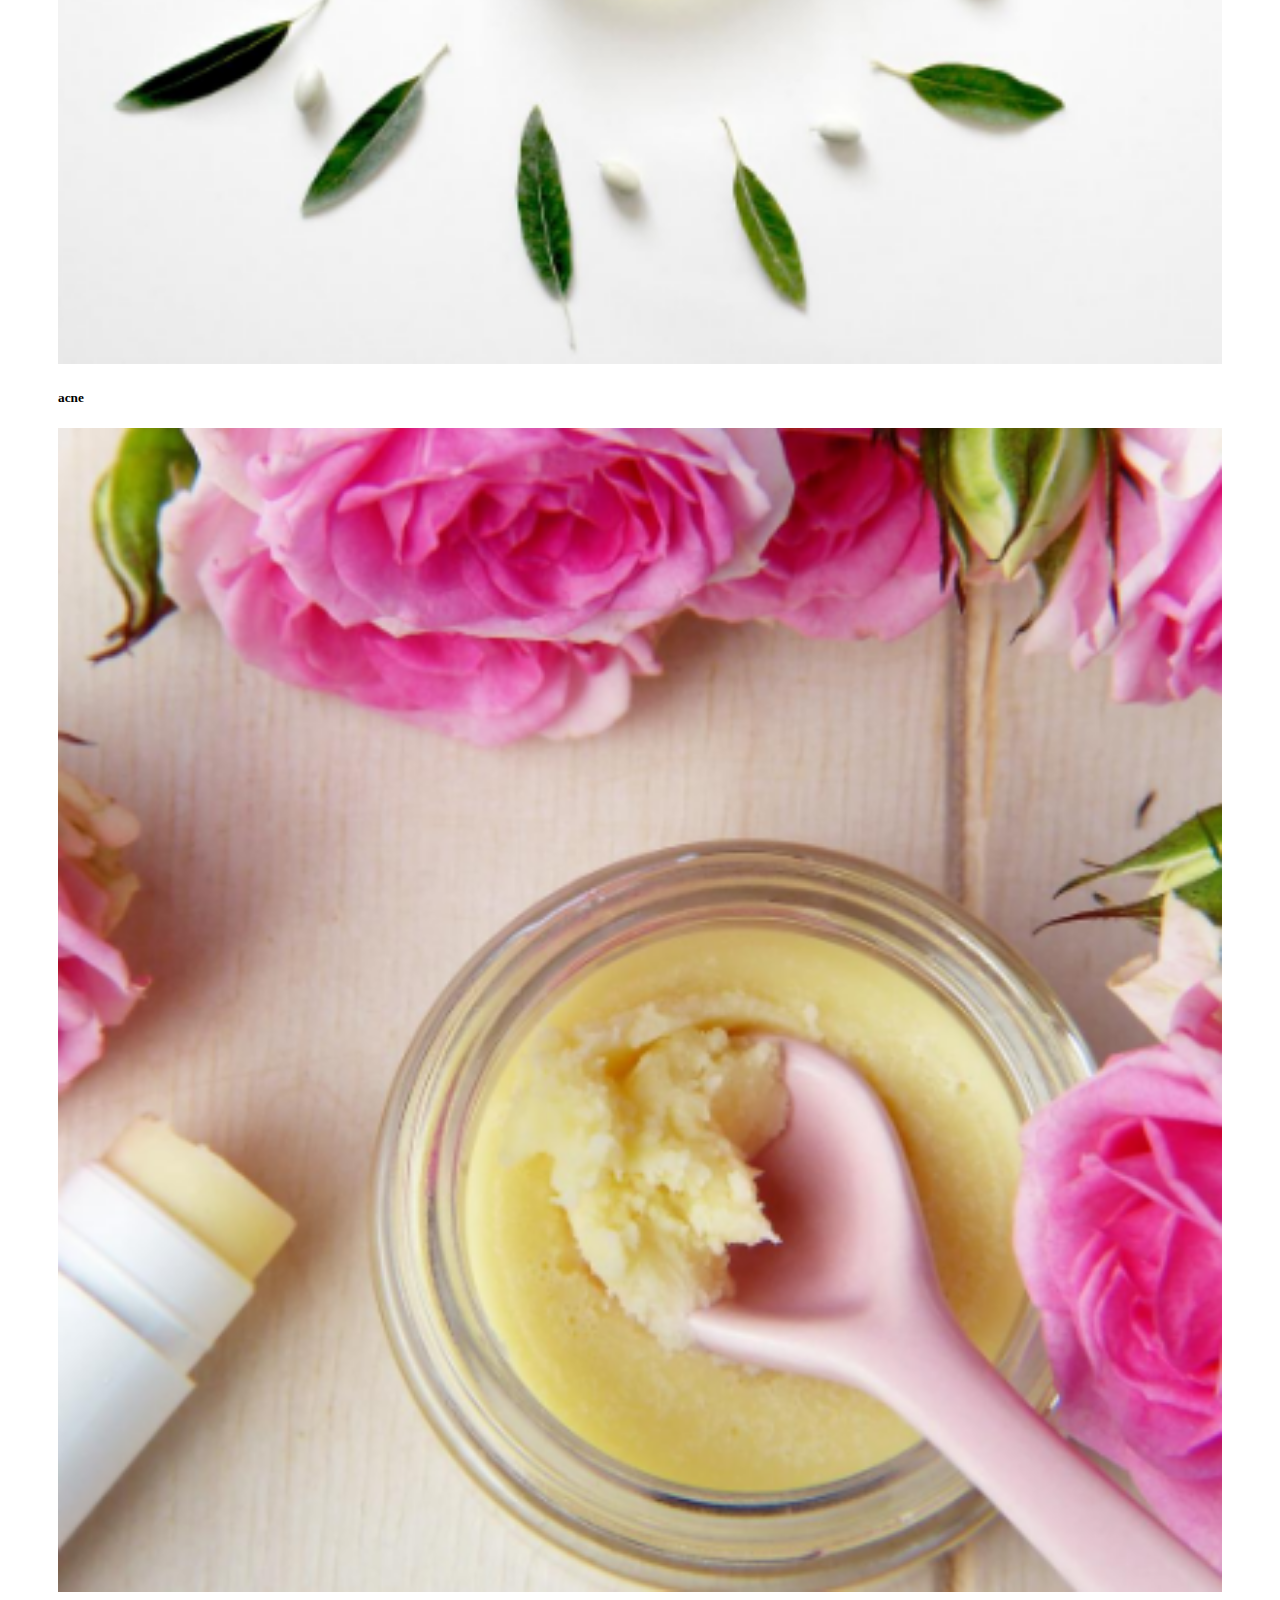
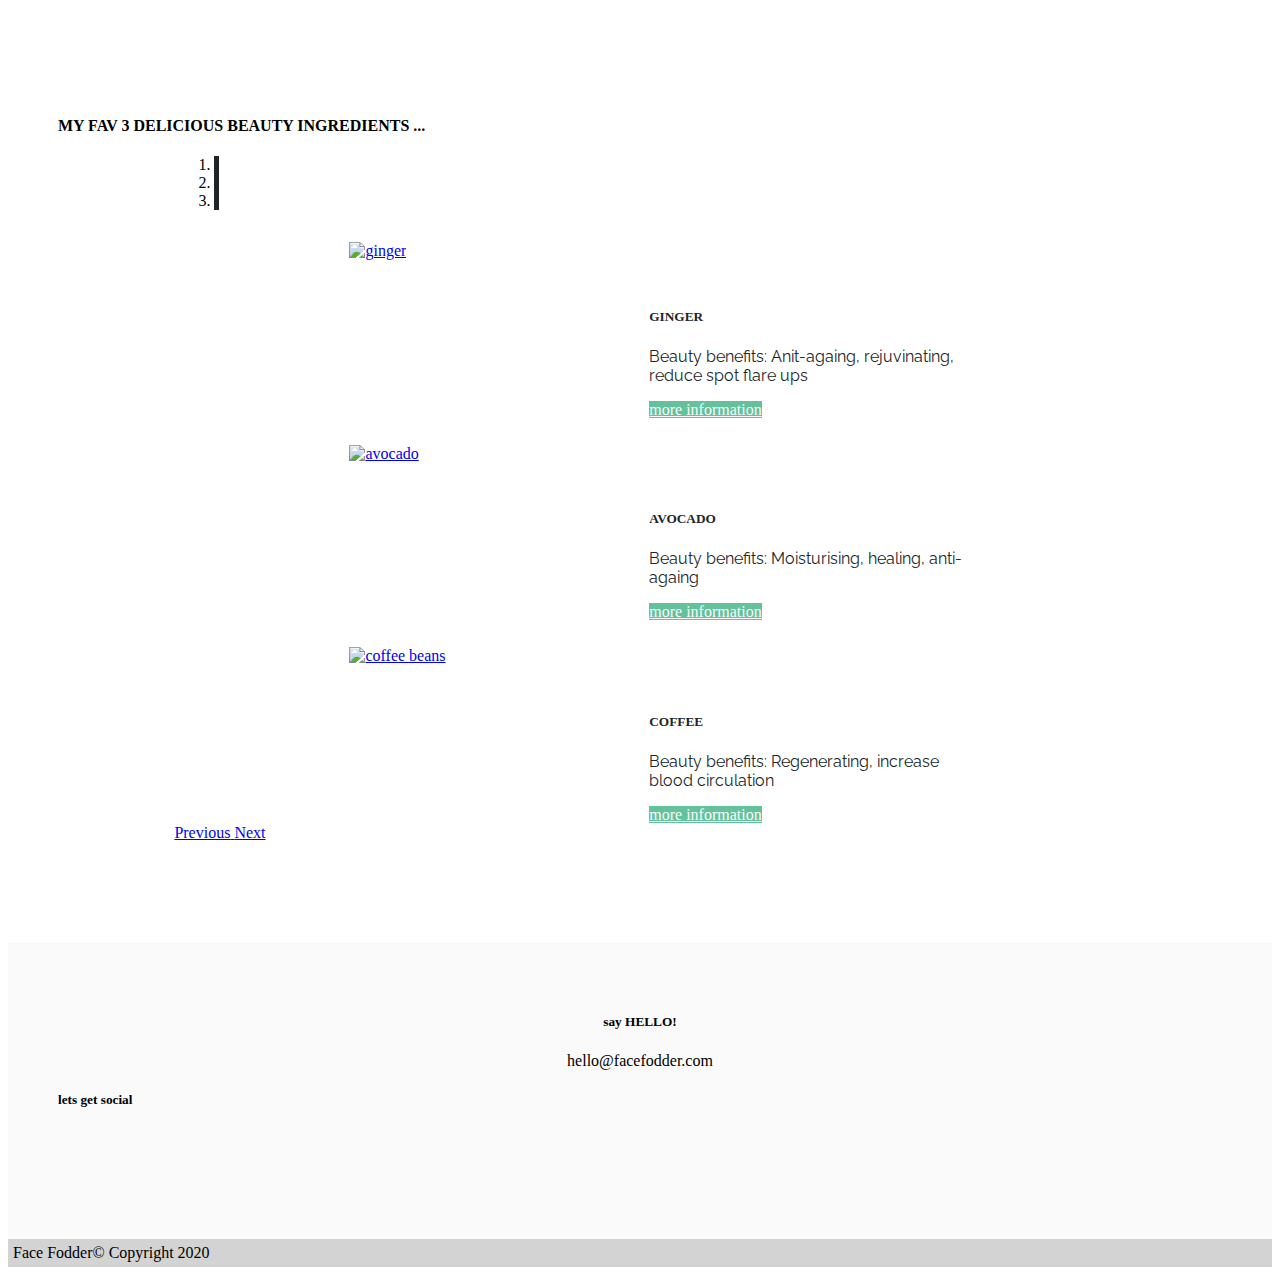
==== commit 446d7451: "Merge pull request #9 from caseybanks/caseybanks/ff-on-small-screen-the-3" ====
--- a/index.html
+++ b/index.html
@@ -65,7 +65,7 @@
     </section>
     <section class="container-fluid home-diy-container">
         <h4 class="text-center mb-5">HOME DIY SOLUTIONS FOR ...</h4>
-        <div class="container-fluid row">
+        <div class="container-fluid row home-diy-solution-row">
             <div class="col-md-4 text-center">
                 <h5>dry skin</h5>
                 <a href="dryskin.html">
--- a/assets/css/style.css
+++ b/assets/css/style.css
@@ -1,7 +1,25 @@
+h1, h2, h3, h4, h5, h6 {
+    font-family: 'Crushed', cursive;
+}
+
+p {
+    font-family: 'Raleway', sans-serif;
+}
+
+header {
+    font-family: 'Raleway', sans-serif;
+    font-weight: 500;
+}
+
 /* --------------------------------- Reusable styling */
 
 .bg-lightgrey {
     background-color: #fafafa;
+}
+
+.btn-mintgreen {
+    background-color: #63c29c;
+    color:#fafafa;
 }
 
 /* --------------------------------- Nav styling */
@@ -73,10 +91,10 @@
     padding: 50px;
 }
 
-.home-diy-solution-images {
-    width: fit-content;
-    margin-left: 10%;
-    margin-right: 10%;
+@media (max-width: 767px) {
+    .home-diy-solution-row {
+        margin-left: 10px;
+}
 }
 
 /* --------------------------------- Ingredients section styling */
@@ -92,7 +110,7 @@
 
 .card-img {
     border-radius: 50%;
-    padding-right: 40px;
+    padding: 20px;
 }
 
 .card-item-text {
@@ -203,7 +221,7 @@
 
 .carousel-caption {
     color: #212529;
-    left: auto;
+    left: 0;
     margin-left: 50%;
     right: 5%;
     text-align: left;
@@ -253,6 +271,12 @@
   text-align: center;
 }
 
+@media (max-width: 576px) {
+    #footer-social {
+            padding-top: 30px;
+    }
+}
+
 .fab {
     color: #212529;
     font-size: 50px;
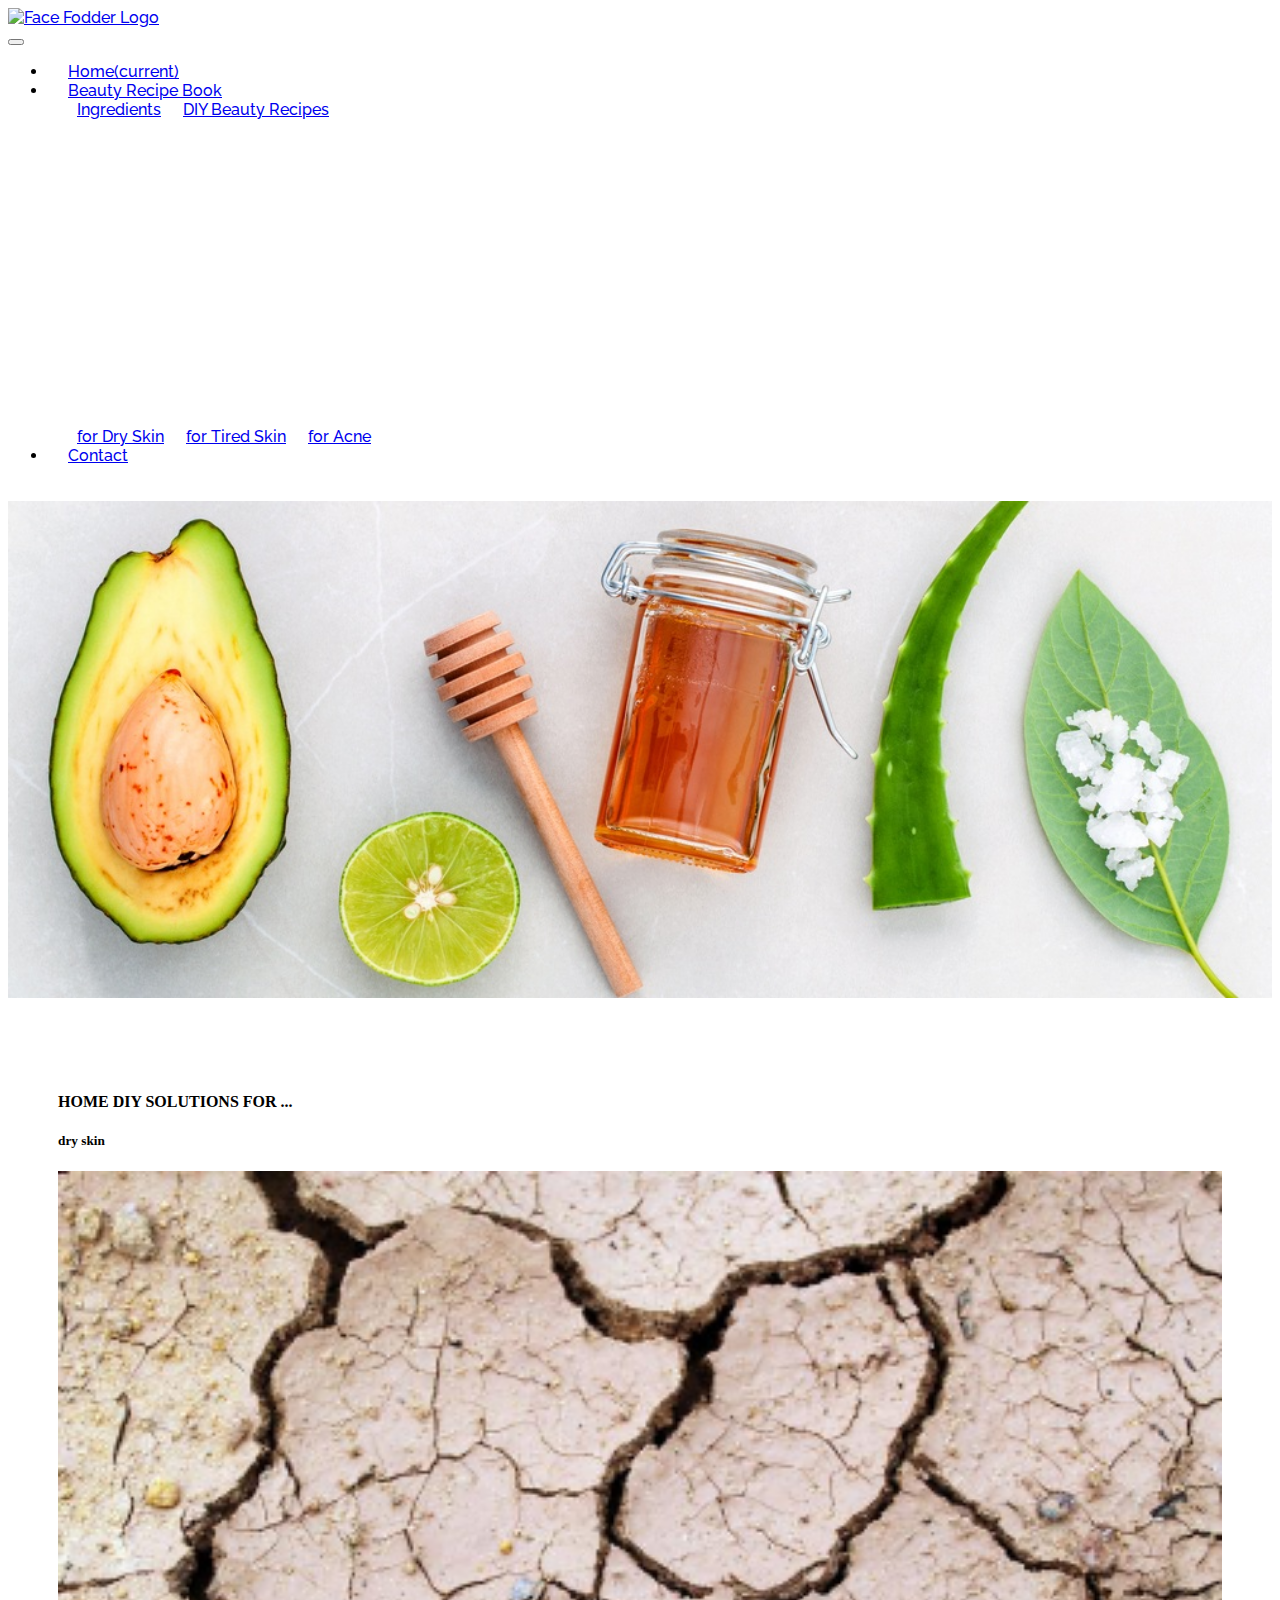
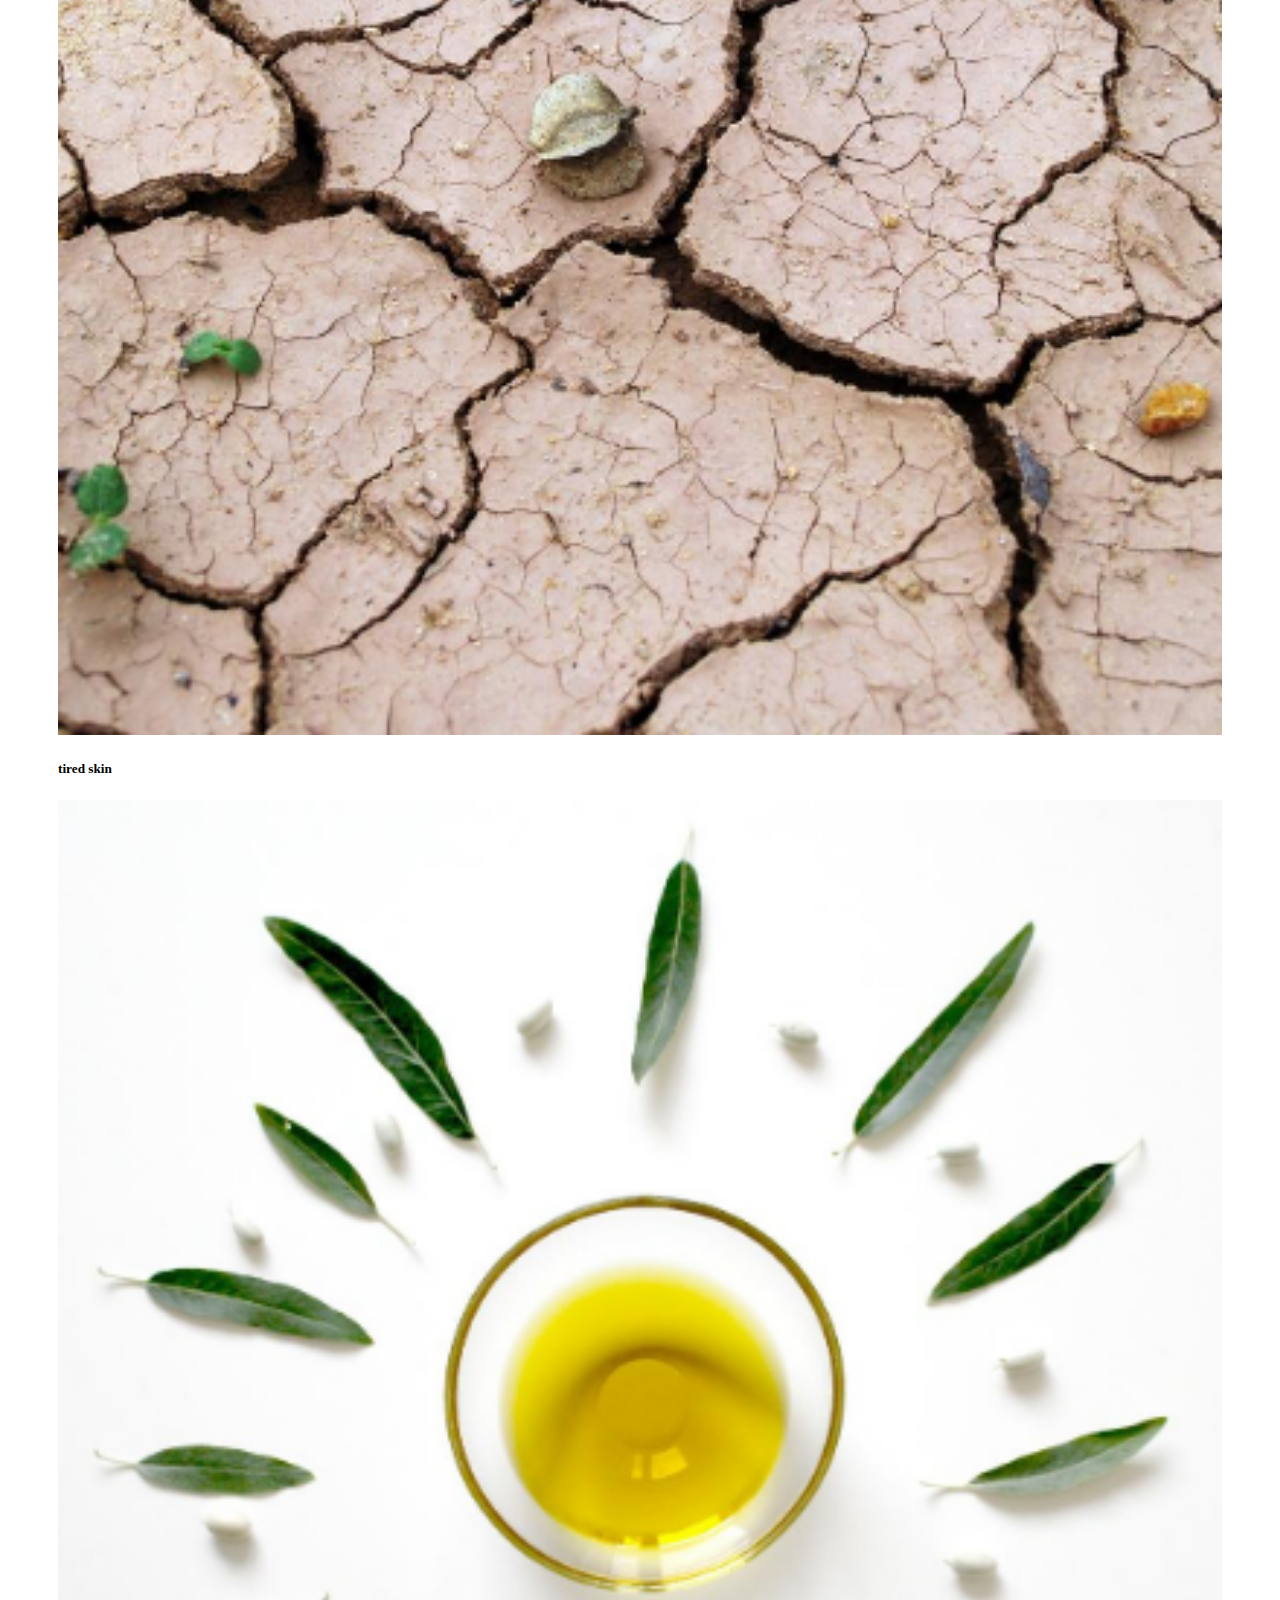
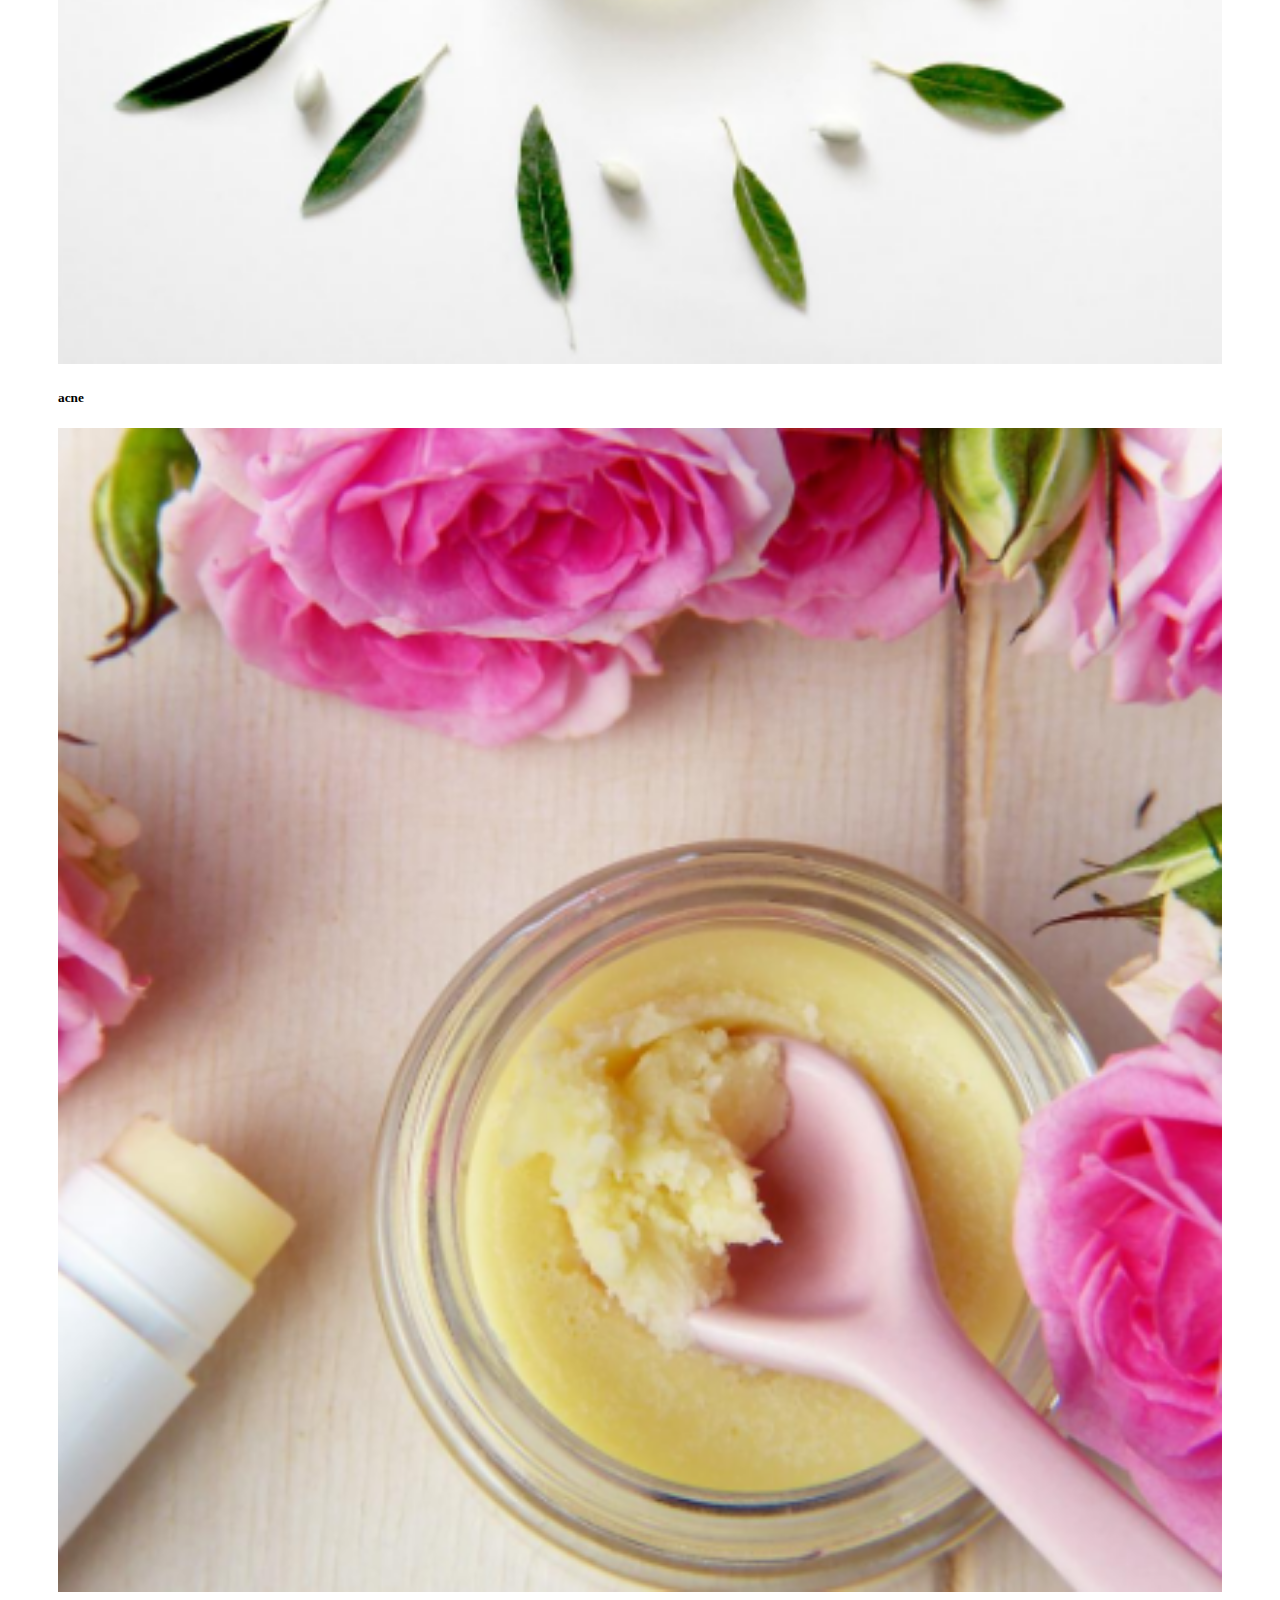
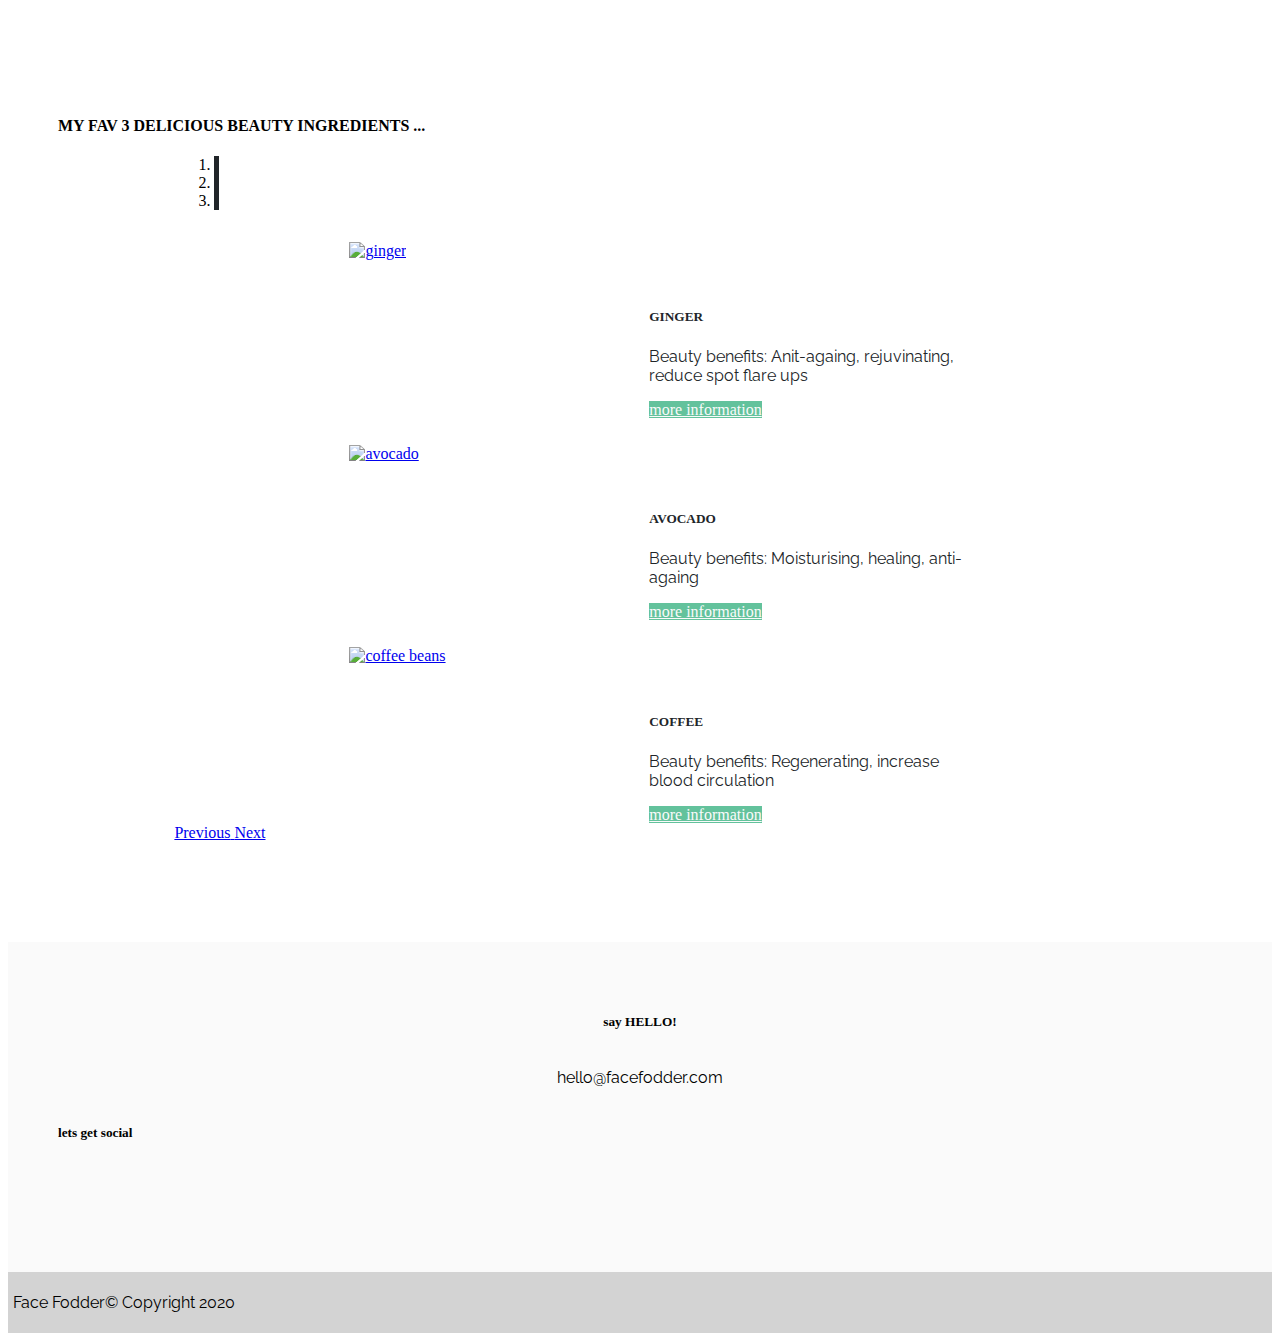
==== commit eb5bb10b: "fixes caseybanks/ms1-face-fodder#13" ====
--- a/index.html
+++ b/index.html
@@ -140,7 +140,7 @@
     	<div class="container row text-center">
         	<div class="col-sm-6 justify-content-around" id="footer-email">
 				<h5>say HELLO!</h5>
-				<h7>hello@facefodder.com</h7>
+				<p>hello@facefodder.com</p>
 			</div>
 			<div class="col-sm-6 d-flex justify-content-around text-center" id="footer-social">
 				<div class="container row">
@@ -159,7 +159,7 @@
     </section>
 	<footer class="container-fluid d-flex justify-content-around">
 		<div class="container-fluid text-center">		
-				<h7>Face Fodder© Copyright 2020</h7>
+				<p>Face Fodder© Copyright 2020</p>
 		</div>
 	</footer>
 </body>
--- a/assets/css/style.css
+++ b/assets/css/style.css
@@ -271,17 +271,21 @@
   text-align: center;
 }
 
-@media (max-width: 576px) {
-    #footer-social {
-            padding-top: 30px;
-    }
-}
-
 .fab {
     color: #212529;
     font-size: 50px;
     margin: 3px;
-    }
+}
+
+.fab:hover {
+    color: #76686a;
+}
+
+@media (max-width: 576px) {
+    #footer-social {
+        padding-top: 30px;
+    }
+}
 
 /* --------------------------------- Footer styling */
 
